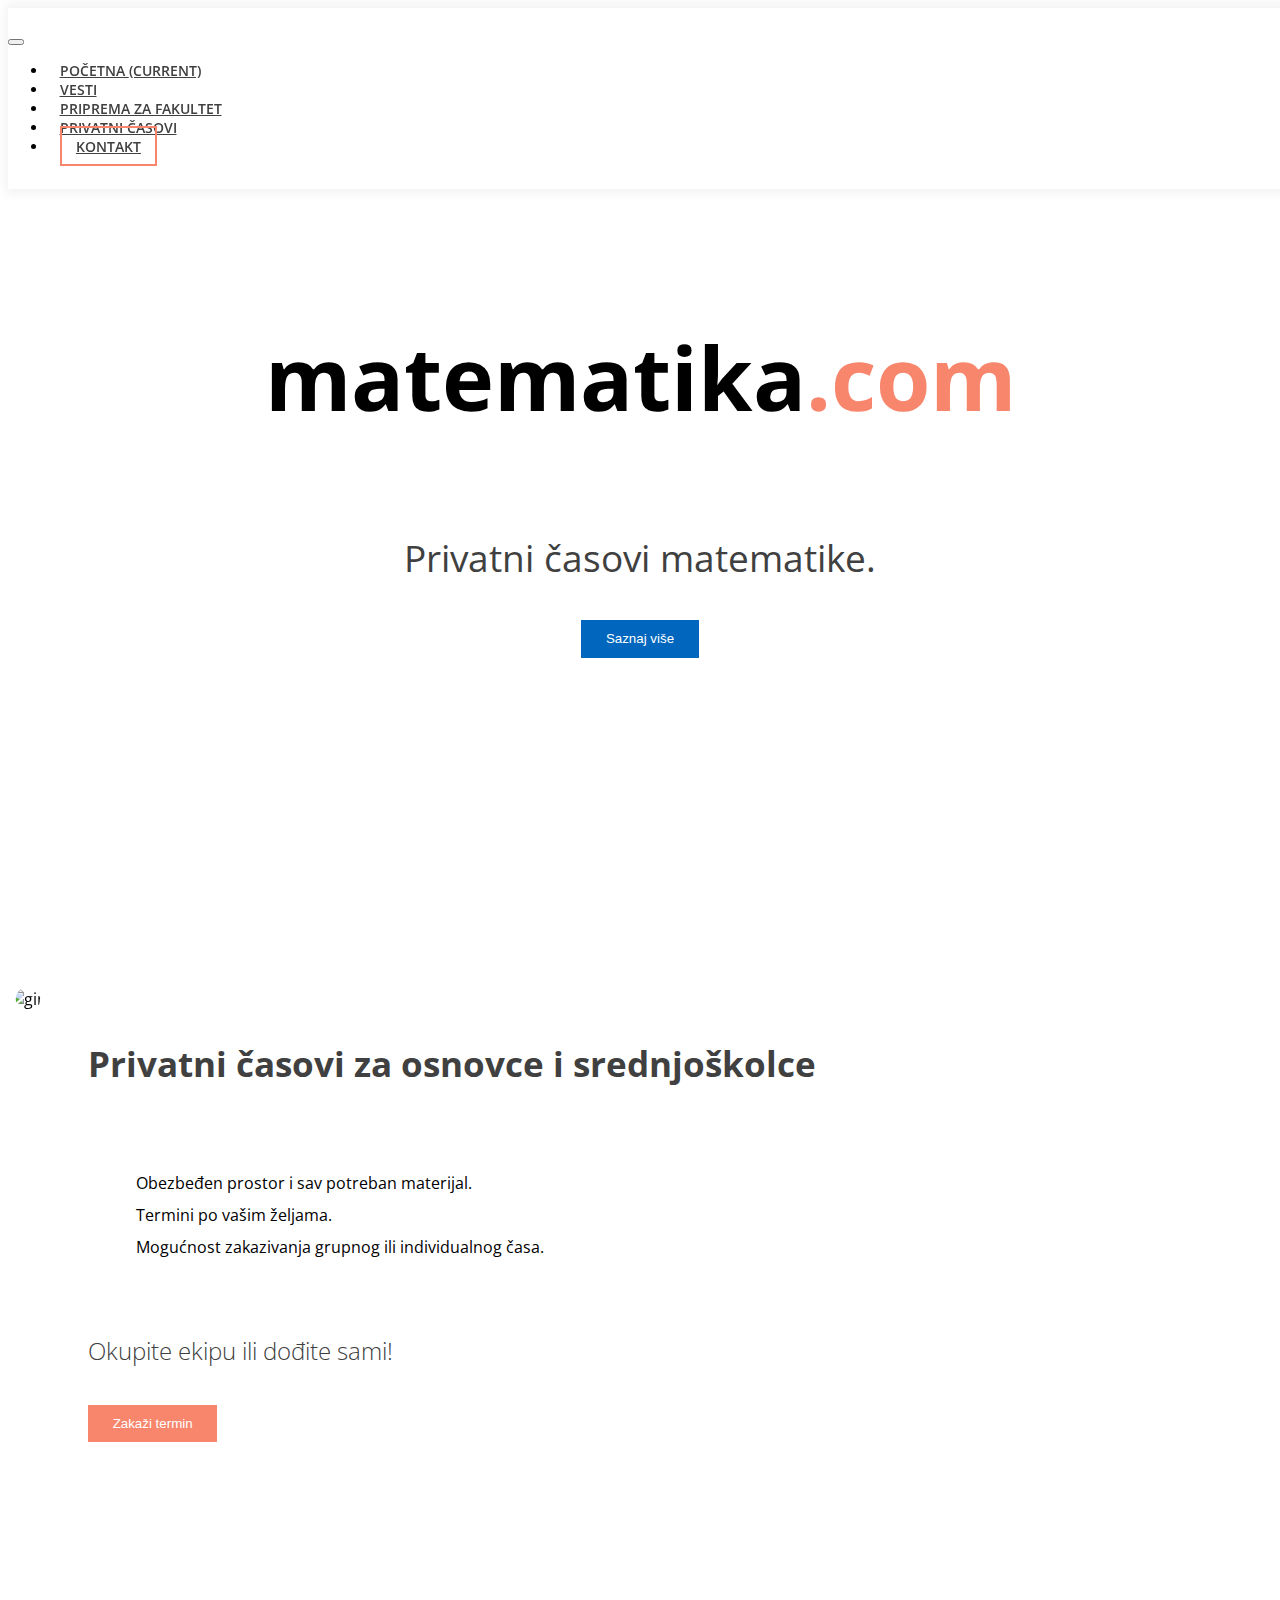
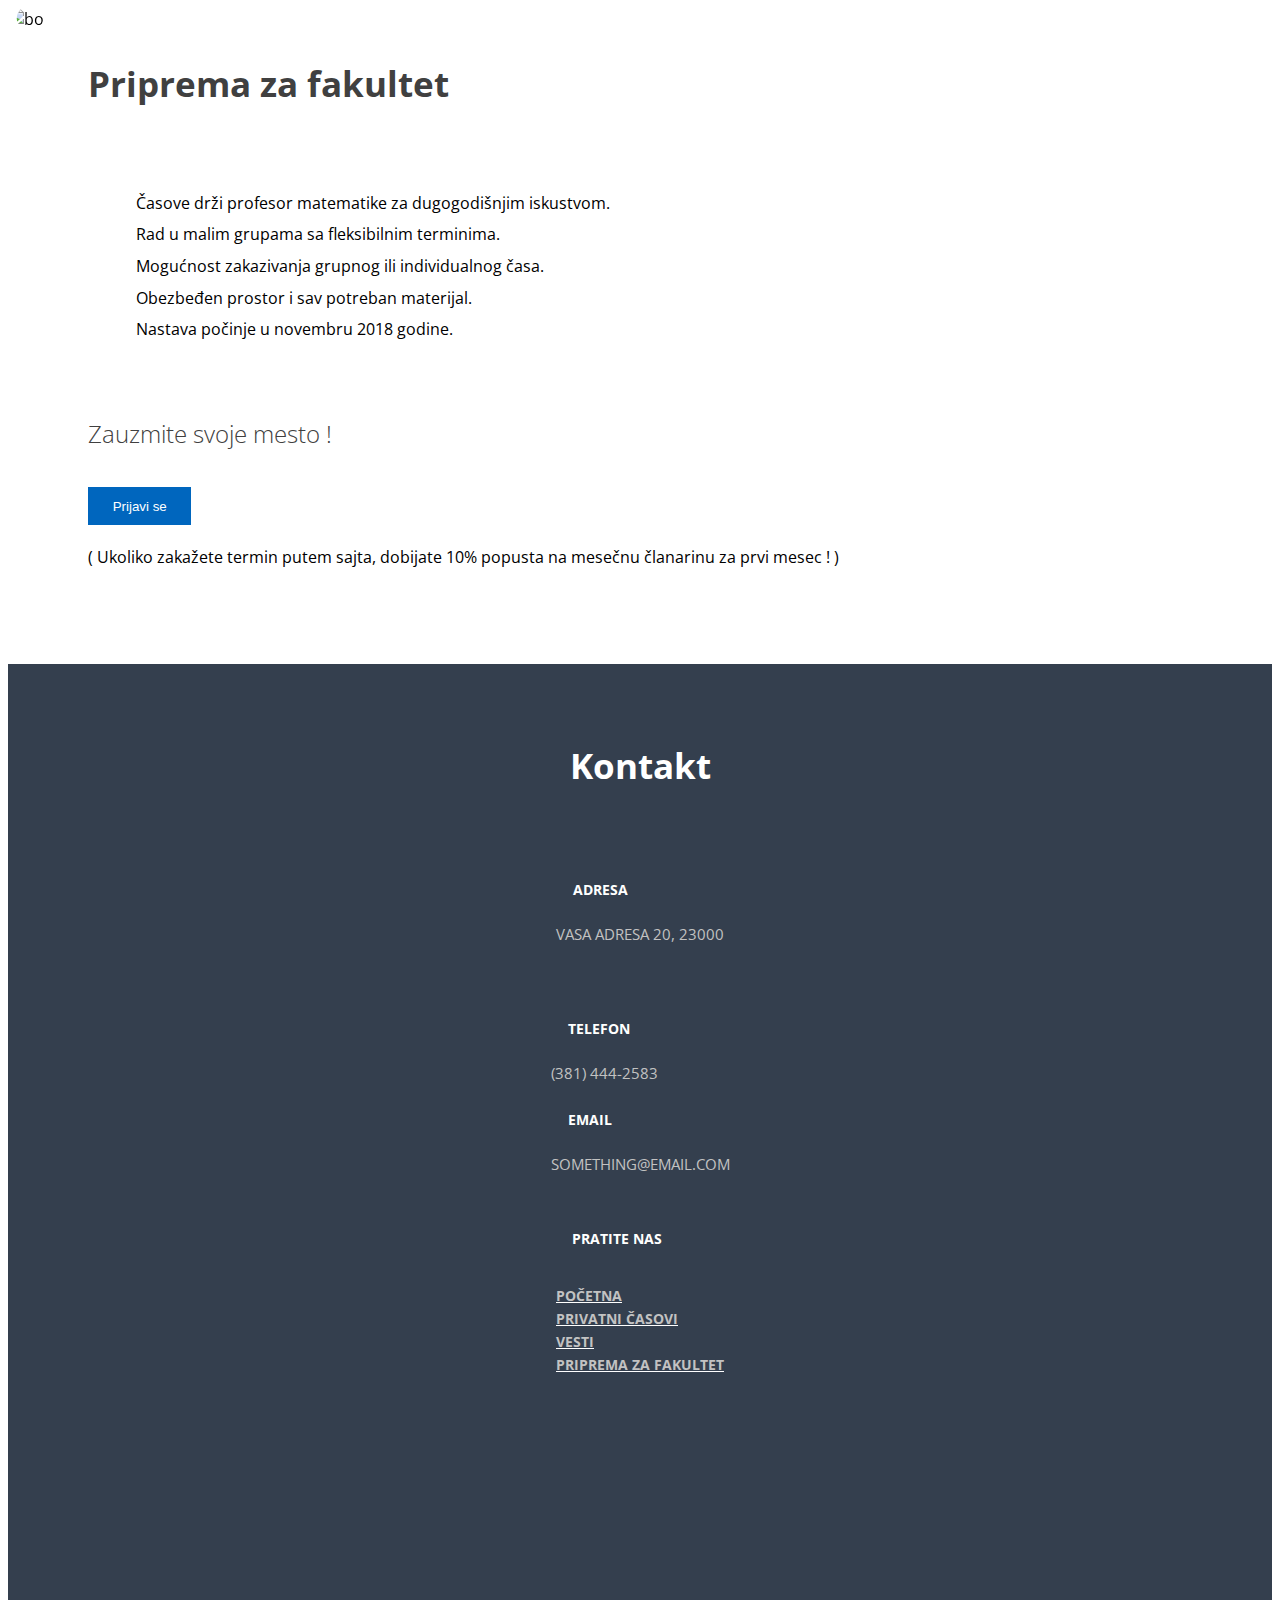
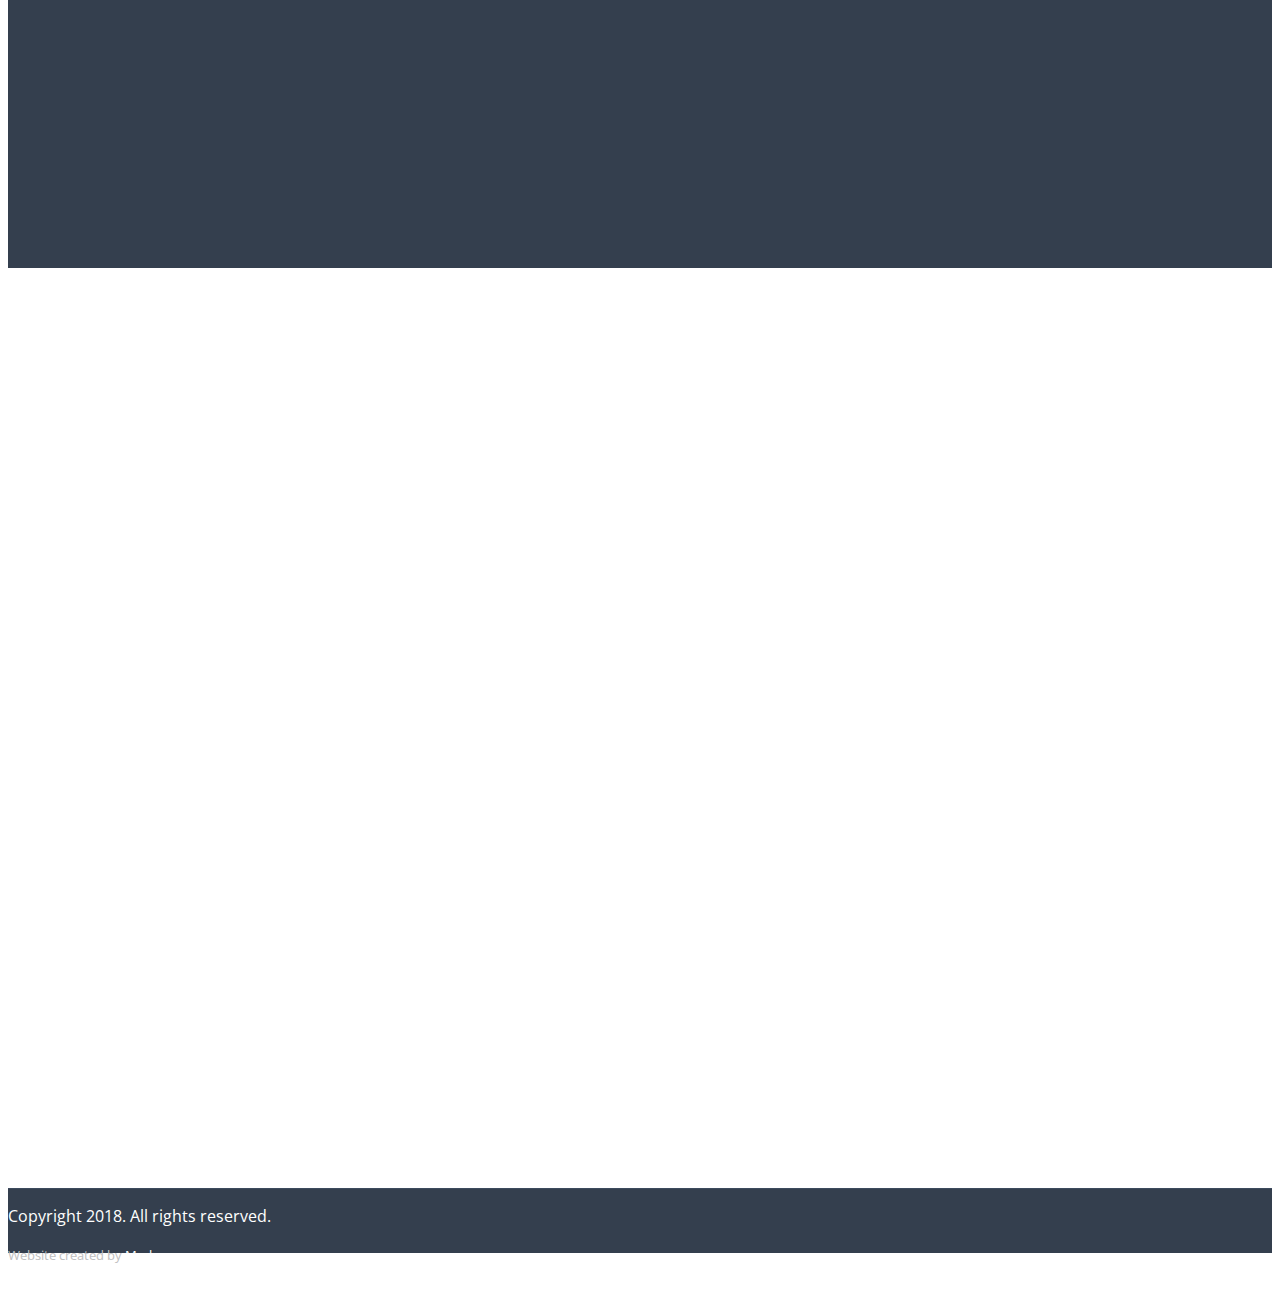
==== index.html @ 12cf5278 "footer fix" ====
<!DOCTYPE html>
<html>

<head>
  <meta charset="utf-8">
  <meta name="viewport" content="width=device-width, initial-scale=1, shrink-to-fit=no">
  <link href="https://fonts.googleapis.com/css?family=Open+Sans:300,300i,400,400i,600,800" rel="stylesheet">
  <title>Naslov</title>
  <link rel="stylesheet" href="https://use.fontawesome.com/releases/v5.1.0/css/all.css" integrity="sha384-lKuwvrZot6UHsBSfcMvOkWwlCMgc0TaWr+30HWe3a4ltaBwTZhyTEggF5tJv8tbt" crossorigin="anonymous">
  <link rel="stylesheet" href="https://stackpath.bootstrapcdn.com/bootstrap/4.1.0/css/bootstrap.min.css" integrity="sha384-9gVQ4dYFwwWSjIDZnLEWnxCjeSWFphJiwGPXr1jddIhOegiu1FwO5qRGvFXOdJZ4" crossorigin="anonymous">
  <link rel="stylesheet" href="https://cdnjs.cloudflare.com/ajax/libs/animate.css/3.5.2/animate.min.css">
  <link rel="stylesheet" href="style.min.css">


  <!-- favicon -->

  <link rel="apple-touch-icon" sizes="180x180" href="/apple-touch-icon.png">
  <link rel="icon" type="image/png" sizes="32x32" href="/favicon-32x32.png">
  <link rel="icon" type="image/png" sizes="16x16" href="/favicon-16x16.png">
  <link rel="manifest" href="/site.webmanifest">
  <meta name="msapplication-TileColor" content="#da532c">
  <meta name="theme-color" content="#ffffff">



  <body>

  <div class="main m-0 p-0">



    <!-- JUMBOTRON -->

    <div class="jumbotron-container">

      <div class="jumbotron p-0">

        <!-- NAV -->

        <div class="nav-container">

          <nav class="navbar navbar-expand-lg navbar-light">
            <!-- <a class="navbar-brand" href="#">Navbar</a> -->
            <button class="navbar-toggler ml-auto" type="button" data-toggle="collapse" data-target="#navbarNav" aria-controls="navbarNav" aria-expanded="false" aria-label="Toggle navigation">
        <span class="navbar-toggler-icon"></span>
      </button>

            <!-- <div class="container nav-wrapper"> -->

            <div class="collapse navbar-collapse" id="navbarNav">
              <ul class="navbar-nav mx-auto">
                <li class="nav-item">
                  <a class="nav-link" id="pocetna" href="#">Početna <span class="sr-only">(current)</span></a>
                </li>
                <li class="nav-item">
                  <a class="nav-link" id="vesti" href="vesti.html">Vesti</a>
                </li>
                <li class="nav-item">
                  <a class="nav-link" id="priprema" href="#">Priprema za fakultet</a>
                </li>
                <li class="nav-item">
                  <a class="nav-link" id="privatni-nav" href="#">Privatni časovi</a>
                </li>
                <li class="nav-item">
                  <a class="nav-link contact" href="#"><span class="kontakt">Kontakt</span></a>
                </li>
              </ul>
            </div>

            <!-- </div> -->
          </nav>

        </div>


        <div class="jumbotron-wrapper container">
          <h1>matematika<span class="com">.com</span></h1>
          <p class="lead main-p">Privatni časovi matematike.</p>
          <button class="zakazi-btn saznaj" href="#" role="button"><span class="txt">Saznaj više</span></button>
        </div>

      </div>

    </div>




    <!-- PRIVATNI -->

    <div class="container privatni-container" id="privatni">
      <div class="row m-0">
        <div class="col-lg-6 left fade-left-up">
          <img class="img-fluid " src="Layers/girl.jpg" alt="girl">
        </div>
        <div class="col-lg-6 right fade-right-up ">
          <h2 class="">Privatni časovi za osnovce i srednjoškolce</h2>
          <ul class="p-0">
            <li><i class="fas fa-angle-right"></i> Obezbeđen prostor i sav potreban materijal.</li>
            <li><i class="fas fa-angle-right"></i> Termini po vašim željama.</li>
            <li><i class="fas fa-angle-right"></i> Mogućnost zakazivanja grupnog ili individualnog časa.</li>
          </ul>

          <h4>Okupite ekipu ili dođite sami!</h4>
          <button class="zakazi-btn btn privatni" data-toggle="modal" data-target=".bd-example-modal-lg" ><span class="txt">Zakaži termin</span></button>
        </div>
      </div>
    </div>

    <!-- PRIPREME -->

    <div class="container pripreme-container" id="pripreme">
      <div class="row m-0">
        <div class="col-lg-6 left fade-left-down order-lg-2">
          <img class="img-fluid" src="Layers/boy.jpg" alt="boy">
        </div>
        <div class="col-lg-6 right  fade-right-down">
          <h2>Priprema za fakultet</h2>
          <ul class="p-0 ">
            <li><i class="fas fa-angle-right"></i> Časove drži profesor matematike za dugogodišnjim iskustvom.</li>
            <li><i class="fas fa-angle-right"></i> Rad u malim grupama sa fleksibilnim terminima.</li>
            <li><i class="fas fa-angle-right"></i> Mogućnost zakazivanja grupnog ili individualnog časa.</li>
            <li><i class="fas fa-angle-right"></i> Obezbeđen prostor i sav potreban materijal.</li>
            <li><i class="fas fa-angle-right"></i> Nastava počinje u novembru 2018 godine.</li>
          </ul>

          <h4>Zauzmite svoje mesto !</h4>
          <button  data-toggle="modal" data-target=".bd-example-modal-lg" class="zakazi-btn btn privatni"><span class="txt">Prijavi se</span></button>


          <p class="text-muted small">( Ukoliko zakažete termin putem sajta, dobijate 10% popusta na mesečnu članarinu za prvi mesec ! )
          </p>
        </div>
      </div>
    </div>


  </div>


  <div class="bottom m-0 p-0">


    <!-- KONTAKT -->

    <div class="kontakt-container container-fluid">
      <div class="kontakt-wrapper container px-5">
        <div class="row m-0">
          <div class="col-lg-12 p-0" id="header">
            <h2>Kontakt</h2></div>
          <div class="col-lg-3 p-0 col-md-6" id="first">
            <ul>
              <h5><i class="fas fa-map-marker-alt"></i>Adresa</h5>
              <p>Vasa Adresa 20, 23000</p>
            </ul>

          </div>
          <div class="col-lg-3 p-0 col-md-6" id="second">

            <ul>
              <h5><i class="fas fa-mobile-alt"></i>Telefon</h5>
            <p>(381) 444-2583</p>

            <h5><i class="far fa-envelope"></i>Email</h5>
            <p>something@email.com</p>
          </ul>
          </div>
          <div class="col-lg-3 p-0 col-md-6" id="third">
            <h5>Pratite nas</h5>
            <a href=""><i class="fab fa-facebook"></i></a>
            <a href="">  <i class="fab fa-instagram"></i></a>
          </div>
          <div class="col-lg-3 p-0 col-md-6" id="fourth">
            <ul class="nav-kontakt">
              <a href="">
                <li class="foot-pocetna">Početna</li>
              </a>
              <a href="#privatni">
                <li>Privatni časovi</li>
              </a>
              <a href="">
                <li>Vesti</li>
              </a>
              <a href="#pripreme">
                <li>Priprema za fakultet</li>
              </a>
            </ul>
          </div>
        </div>
      </div>
    </div>





    <!-- Large modal -->

    <div class="modal fade bd-example-modal-lg" tabindex="-1" role="dialog" aria-labelledby="myLargeModalLabel" aria-hidden="true">
      <div class="modal-dialog modal-lg">
        <div class="modal-content">
          <iframe class="iframe" src="https://docs.google.com/forms/d/e/1FAIpQLScnI-L1iXqTz7lSWcbNXnD2g6RiMKV6brJOG_STXrs_HMtGUQ/viewform?embedded=true" width="700" height="920" frameborder="0" marginheight="0" marginwidth="0">Loading...</iframe>
      </div>
    </div>

</div>

    <!-- FOOTER -->

    <div class="footer-container container-fluid">

      <div class="px-5 footer-wrapper container ">
        <div class="row m-0">
          <div class="col-lg-12 d-flex justify-content-between align-items-center">
            <p class="small text-muted m-0">Copyright 2018. All rights reserved.</p>
                <a class="created " href="https://www.markoignjatovic.com/">Website created by<span> Marko </span></a>
          </div>

          <div class="col-lg-12 d-flex justify-content-between align-items-center">
            <a class="small text-muted" href="http://www.freepik.com">Images by Freepik</a>
              <div class="text-muted small">Icons made by <a class="text-muted" href="http://www.freepik.com" title="Freepik">Freepik</a> from <a  class="text-muted " href="https://www.flaticon.com/" title="Flaticon">www.flaticon.com</a> is licensed by <a class="text-muted " href="http://creativecommons.org/licenses/by/3.0/" title="Creative Commons BY 3.0" target="_blank">CC 3.0 BY</a></div>
          </div>

        </div>

      </div>

    </div>


    <script src="https://code.jquery.com/jquery-3.3.1.js" integrity="sha256-2Kok7MbOyxpgUVvAk/HJ2jigOSYS2auK4Pfzbm7uH60=" crossorigin="anonymous"></script>
    <script src="script.js"></script>
    <script src="https://cdnjs.cloudflare.com/ajax/libs/popper.js/1.14.0/umd/popper.min.js" integrity="sha384-cs/chFZiN24E4KMATLdqdvsezGxaGsi4hLGOzlXwp5UZB1LY//20VyM2taTB4QvJ" crossorigin="anonymous"></script>
    <script src="https://stackpath.bootstrapcdn.com/bootstrap/4.1.0/js/bootstrap.min.js" integrity="sha384-uefMccjFJAIv6A+rW+L4AHf99KvxDjWSu1z9VI8SKNVmz4sk7buKt/6v9KI65qnm" crossorigin="anonymous"></script>
  </body>

</html>
---- style.min.css ----
body,html{font-family:'Open Sans',sans-serif;height:100%}body{display:flex;flex-direction:column}.fade-right-down,.fade-right-up{animation-delay:0.2s}.main-p{animation-delay:0.35s}.main{flex:1 0 auto}.bottom{flex-shrink:0}.nav-container{background-color:rgba(255,255,255,0.95);box-shadow:2px 0 10px 5px rgba(0,0,0,0.05);padding:1.2em 0;position:fixed;width:100%}.nav-container .navbar{font-weight:600;text-transform:uppercase;font-size:0.9em;font-weight:regular}.nav-container .navbar .nav-link{color:#404040;padding:0 0.8em;position:relative}.nav-container .navbar .nav-link:before{content:"";width:0;height:5px;position:absolute;background-color:#F7866C;bottom:-5px;transition:all 0.5s ease 0s}.nav-container .navbar .nav-link:hover:before{transition:all 0.5s ease 0s;width:30%}.nav-container .navbar .kontakt{position:relative;border:2px solid #F7866C;padding:0.6em 1em;z-index:3;transition:all 0.7s ease 0s}.nav-container .navbar .kontakt:after{content:" ";width:0;height:100%;position:absolute;top:-.1px;left:0;bottom:0;background-color:#F7866C;transition:all 0.7s ease 0s;z-index:-1}.nav-container .navbar .kontakt:hover{transition:color 0.3s ease 0s;color:white}.nav-container .navbar .kontakt:hover:after{transition:all 0.7s ease 0s;width:100%;height:100%}.jumbotron-container .jumbotron{background-image:url("Layers/almost-white.jpg");background-size:cover;height:100vh;background-repeat:no-repeat;background-position:0 40%}.jumbotron-container .jumbotron-wrapper{display:flex;justify-content:center;flex-direction:column;align-items:center;height:100%}.jumbotron-container .jumbotron-wrapper h1{font-size:5.5em}.jumbotron-container .jumbotron-wrapper p{font-size:2.3em;color:#404040}.jumbotron-container .jumbotron-wrapper .com{color:#F7866C}.jumbotron-container .zakazi-btn{position:relative;padding:0.7em 1.7em;font-weight:normal;background-color:#0066BE;color:white;border:2px solid #0066BE;cursor:pointer;transition:all 0.2s ease 0s;outline:none;z-index:3}.jumbotron-container .zakazi-btn:hover{transition:all 0.2s ease 0s;box-shadow:0 0 5px 0 rgba(0,0,0,0.7)}.jumbotron-container .btn:focus{outline:none !important}.privatni-container,.pripreme-container{padding:0}.privatni-container .row,.pripreme-container .row{padding:5em 0;height:100%}.privatni-container .left,.pripreme-container .left,.privatni-container .right,.pripreme-container .right{padding:0}.privatni-container .right,.pripreme-container .right{display:flex;justify-content:center;flex-direction:column;align-items:right;padding-left:5em}.privatni-container img,.pripreme-container img{clip-path:circle(38% at 50% 50%)}.privatni-container h2,.pripreme-container h2{font-size:2.2em;padding-bottom:1em;color:#404040}.privatni-container h4,.pripreme-container h4{font-size:1.5em;padding-top:1em;font-weight:300;color:#404040}.privatni-container ul,.pripreme-container ul{list-style-type:none}.privatni-container ul li,.pripreme-container ul li{font-size:1em;padding:0.3em 0}.privatni-container .fas,.pripreme-container .fas{padding-right:0.5em;color:silver}.privatni-container button,.pripreme-container button{position:relative;padding:0.7em 1.7em;font-weight:normal;background-color:#F7866C;color:white;border:2px solid #F7866C;cursor:pointer;transition:all 0.2s ease 0s;outline:none;z-index:3;margin:0.4em 0;align-self:start}.privatni-container button:hover,.pripreme-container button:hover{transition:all 0.2s ease 0s;box-shadow:0 0 5px 0 rgba(0,0,0,0.7)}.pripreme-container{padding-right:0}.pripreme-container button{position:relative;padding:0.7em 1.7em;font-weight:normal;background-color:#0066BE;color:white;border:2px solid #0066BE;cursor:pointer;transition:all 0.2s ease 0s;outline:none;z-index:3}.pripreme-container button:hover{transition:all 0.2s ease 0s;box-shadow:0 0 5px 0 rgba(0,0,0,0.7)}.kontakt-container{background-color:#343F4E;color:white;min-height:60%;text-transform:uppercase;padding-top:3em;padding-bottom:5em}.kontakt-container .fab,.kontakt-container .far,.kontakt-container .fas{margin-right:1em;font-size:1.2em}.kontakt-container .fab:before,.kontakt-container .far:before,.kontakt-container .fas:before{right:0}.kontakt-container h2{font-size:2.2em}.kontakt-container h5{font-weight:bold;font-size:0.9em}.kontakt-container p{font-weight:normal;color:#C2C2C2;font-size:0.95em}.kontakt-container .col-lg-3{display:flex;flex-direction:column;align-items:center;justify-content:flex-start}.kontakt-container .nav-kontakt{list-style-type:none;padding:0;font-size:0.86em;font-weight:bold}.kontakt-container .nav-kontakt li{padding:0.3em 0;color:#C2C2C2}.kontakt-container .nav-kontakt li:first-child{padding-top:0}.kontakt-container .nav-kontakt li:hover{color:#0167BE}.kontakt-container ul{padding:0}.kontakt-container a{color:white}.kontakt-container a:hover{color:#0167BE;text-decoration:none}.kontakt-container #header{text-align:center;margin-bottom:3em;text-transform:capitalize}.kontakt-container #third{flex-direction:row;align-items:flex-start;justify-content:center}.kontakt-container #third h5{margin-right:1.5em}.kontakt-container #third .fab{font-size:1.5em;margin-right:0.5em}.modal-content{width:700px;height:920px}.footer-container{padding:0;background-color:#343F4E;color:white;height:4em;border-top:1px solid #3d4b5e}.footer-container .footer-wrapper{height:100%;padding:0}.footer-container .row{height:100%}.footer-container .row .col-lg-4{display:flex;align-items:center;justify-content:center;padding:0}.footer-container a{color:white}.footer-container .created{text-align:right;font-size:0.8em;text-decoration:none;color:#bfc0c1}.footer-container .created span{color:white}.footer-container .created span:hover{color:#F7866C}.footer-container .created:hover{color:#0167BE}@media (max-width: 1199.98px){.iframe{width:80vw !important;margin:0 auto}.jumbotron{background-size:auto;background-position:30% 0% !important}.jumbotron .jumbotron-wrapper h1{font-size:4em}.jumbotron .jumbotron-wrapper p{font-size:2em}}@media (max-width: 991.98px){.iframe{width:80vw !important;margin:0 auto}.modal-content{width:100%;margin:0 auto}.nav-container .navbar-nav{text-align:center}.nav-container .navbar-nav li{padding:0.5em 0;font-size:1.1em}.nav-container .navbar-nav li .contact{margin-top:0.5em}.jumbotron{background-image:url("mobile_wallpaper.jpg");background-size:200% !important;background-position:40% 40% !important}.row{padding:2em 0 !important}.privatni-container,.pripreme-container{text-align:center}.privatni-container .right,.pripreme-container .right{padding-left:0}.privatni-container h2,.pripreme-container h2{width:70%;margin:0 auto;text-align:center}.privatni-container img,.pripreme-container img{width:80%;margin-bottom:1em}.privatni-container .zakazi-btn,.pripreme-container .zakazi-btn{margin:0 auto;margin-top:1em;margin-bottom:1em}.kontakt-container .col-3{display:flex}.nav-kontakt li{padding:0.3em 0 !important}}@media (max-width: 575.98px){body,html{margin:0 auto}.jumbotron{height:40em !important;background-image:url("Layers/almost-white.jpg") !important;background-position:40% 40% !important;background-size:300% !important}.jumbotron .nav-container{z-index:4}.jumbotron .jumbotron-wrapper .main-p{font-size:1.4em;z-index:1}.jumbotron .jumbotron-wrapper h1{font-size:2.5em}.privatni-container .right,.pripreme-container .right{padding-left:0}.kontakt-wrapper{padding:0 !important}.kontakt-wrapper .row{padding:0}.kontakt-wrapper .nav-kontakt{margin-top:3em}.kontakt-wrapper .nav-kontakt li{padding:1em 0}.kontakt-wrapper .col-lg-3,.kontakt-wrapper #third{display:flex;justify-content:flex-start;align-items:flex-start}.modal-content{width:1em !important;height:50%}.iframe{width:50vw;left:20px;height:70vh}.footer-wrapper{padding:0 !important}.col-lg-12{background-color:#343F4E}}
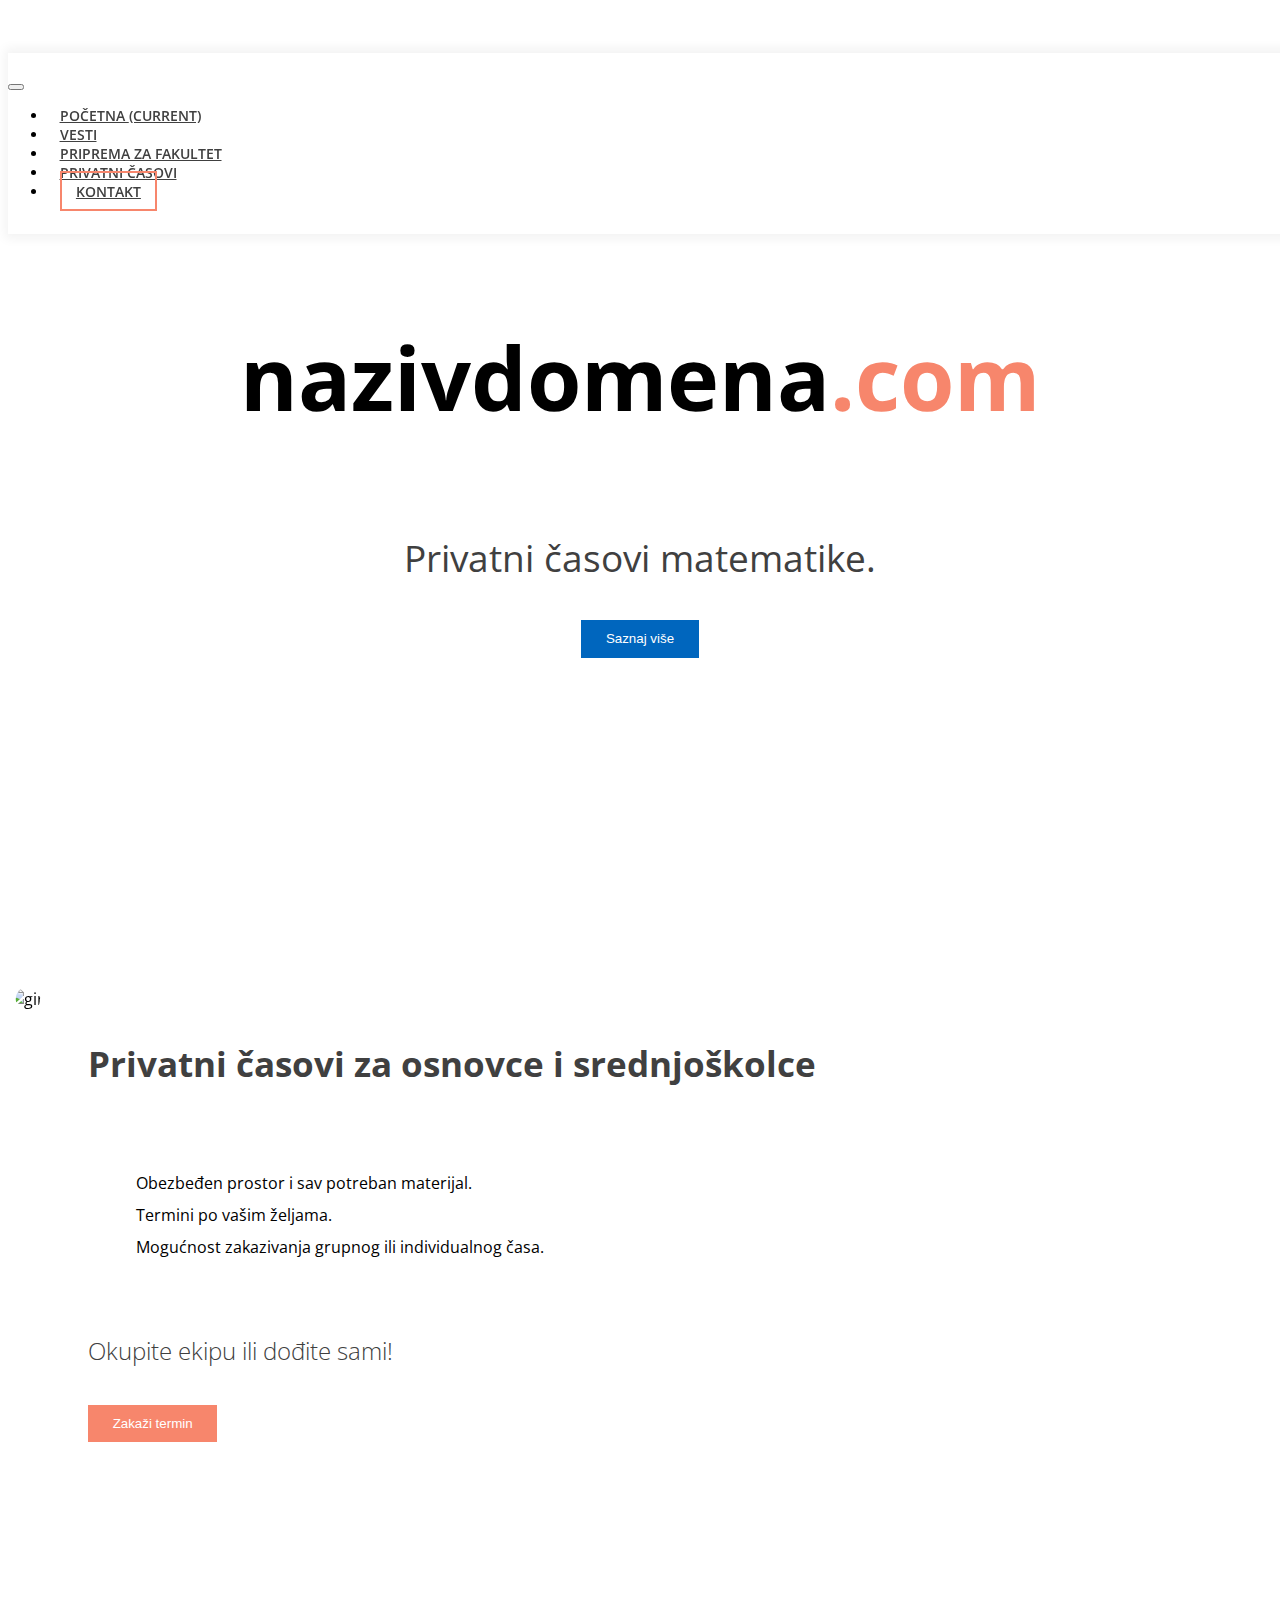
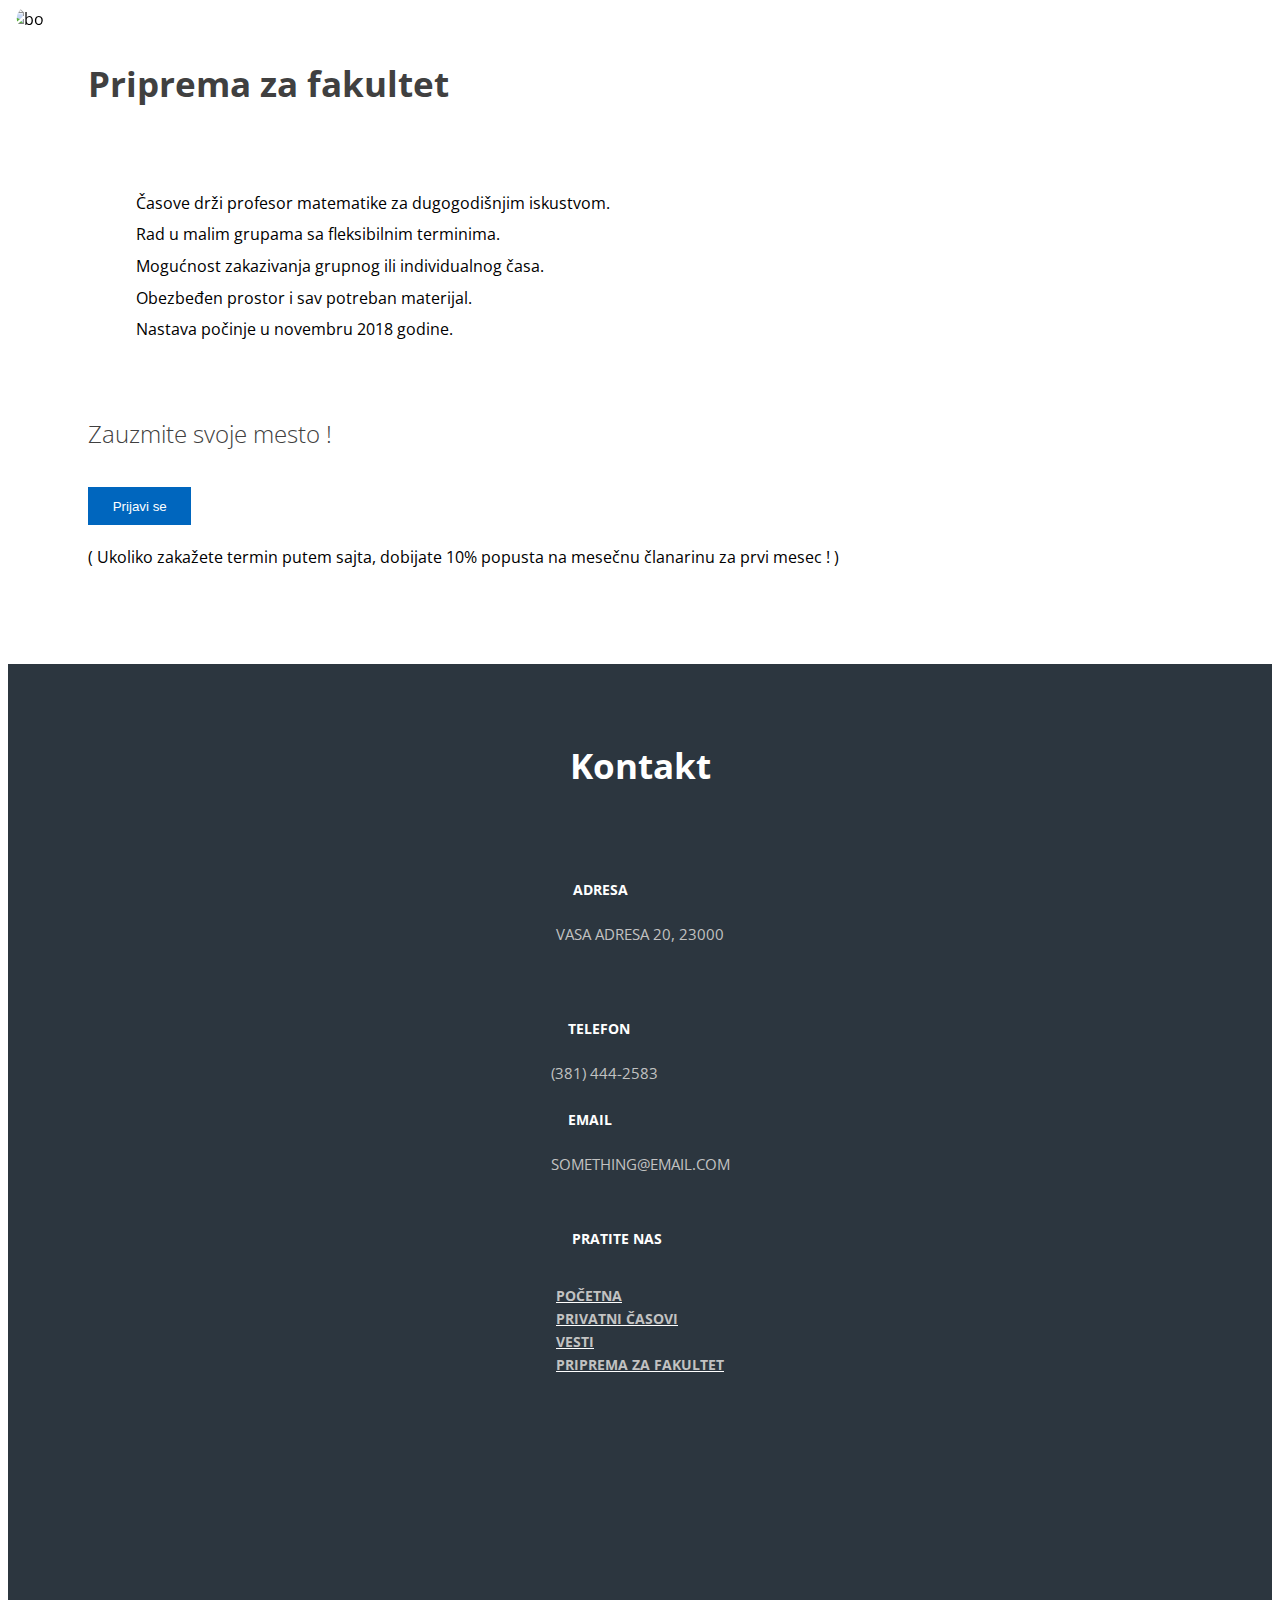
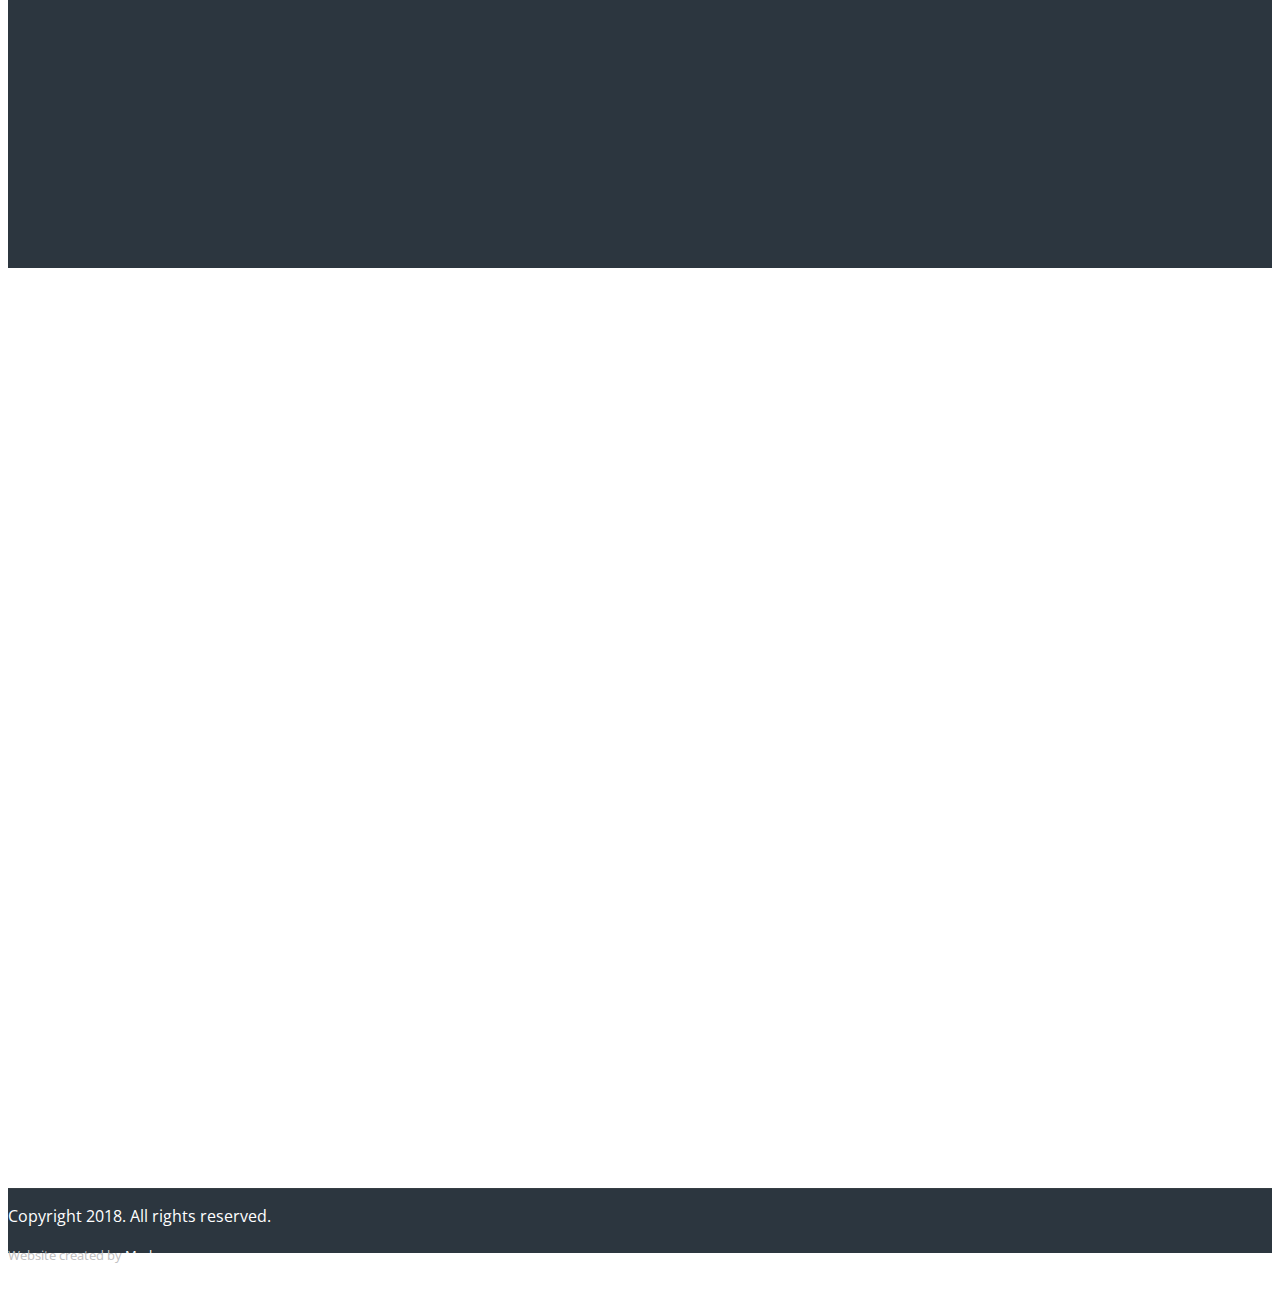
==== commit 6be1acbd: "jquery min" ====
--- a/index.html
+++ b/index.html
@@ -25,213 +25,213 @@
 
   <body>
 
-  <div class="main m-0 p-0">
-
-
-
-    <!-- JUMBOTRON -->
-
-    <div class="jumbotron-container">
-
-      <div class="jumbotron p-0">
-
-        <!-- NAV -->
-
-        <div class="nav-container">
-
-          <nav class="navbar navbar-expand-lg navbar-light">
-            <!-- <a class="navbar-brand" href="#">Navbar</a> -->
-            <button class="navbar-toggler ml-auto" type="button" data-toggle="collapse" data-target="#navbarNav" aria-controls="navbarNav" aria-expanded="false" aria-label="Toggle navigation">
+    <div class="main m-0 p-0">
+
+
+
+      <!-- JUMBOTRON -->
+
+      <div class="jumbotron-container">
+
+        <div class="jumbotron p-0">
+
+          <!-- NAV -->
+
+          <div class="nav-container">
+
+            <nav class="navbar navbar-expand-lg navbar-light">
+              <!-- <a class="navbar-brand" href="#">Navbar</a> -->
+              <button class="navbar-toggler ml-auto" type="button" data-toggle="collapse" data-target="#navbarNav" aria-controls="navbarNav" aria-expanded="false" aria-label="Toggle navigation">
         <span class="navbar-toggler-icon"></span>
       </button>
 
-            <!-- <div class="container nav-wrapper"> -->
-
-            <div class="collapse navbar-collapse" id="navbarNav">
-              <ul class="navbar-nav mx-auto">
-                <li class="nav-item">
-                  <a class="nav-link" id="pocetna" href="#">Početna <span class="sr-only">(current)</span></a>
-                </li>
-                <li class="nav-item">
-                  <a class="nav-link" id="vesti" href="vesti.html">Vesti</a>
-                </li>
-                <li class="nav-item">
-                  <a class="nav-link" id="priprema" href="#">Priprema za fakultet</a>
-                </li>
-                <li class="nav-item">
-                  <a class="nav-link" id="privatni-nav" href="#">Privatni časovi</a>
-                </li>
-                <li class="nav-item">
-                  <a class="nav-link contact" href="#"><span class="kontakt">Kontakt</span></a>
-                </li>
+              <!-- <div class="container nav-wrapper"> -->
+
+              <div class="collapse navbar-collapse" id="navbarNav">
+                <ul class="navbar-nav mx-auto">
+                  <li class="nav-item">
+                    <a class="nav-link" id="pocetna" href="#">Početna <span class="sr-only">(current)</span></a>
+                  </li>
+                  <li class="nav-item">
+                    <a class="nav-link" id="vesti" href="vesti.html">Vesti</a>
+                  </li>
+                  <li class="nav-item">
+                    <a class="nav-link" id="priprema" href="#">Priprema za fakultet</a>
+                  </li>
+                  <li class="nav-item">
+                    <a class="nav-link" id="privatni-nav" href="#">Privatni časovi</a>
+                  </li>
+                  <li class="nav-item">
+                    <a class="nav-link contact" href="#"><span class="kontakt">Kontakt</span></a>
+                  </li>
+                </ul>
+              </div>
+
+              <!-- </div> -->
+            </nav>
+
+          </div>
+
+
+          <div class="jumbotron-wrapper container">
+            <h1>nazivdomena<span class="com">.com</span></h1>
+            <p class="lead main-p">Privatni časovi matematike.</p>
+            <button class="zakazi-btn saznaj" href="#" role="button"><span class="txt">Saznaj više</span></button>
+          </div>
+
+        </div>
+
+      </div>
+
+
+
+
+      <!-- PRIVATNI -->
+
+      <div class="container privatni-container" id="privatni">
+        <div class="row m-0">
+          <div class="col-lg-6 left fade-left-up">
+            <img class="img-fluid " src="Layers/girl.jpg" alt="girl">
+          </div>
+          <div class="col-lg-6 right fade-right-up ">
+            <h2 class="">Privatni časovi za osnovce i srednjoškolce</h2>
+            <ul class="p-0">
+              <li><i class="fas fa-angle-right"></i> Obezbeđen prostor i sav potreban materijal.</li>
+              <li><i class="fas fa-angle-right"></i> Termini po vašim željama.</li>
+              <li><i class="fas fa-angle-right"></i> Mogućnost zakazivanja grupnog ili individualnog časa.</li>
+            </ul>
+
+            <h4>Okupite ekipu ili dođite sami!</h4>
+            <button class="zakazi-btn btn privatni" data-toggle="modal" data-target=".bd-example-modal-lg"><span class="txt">Zakaži termin</span></button>
+          </div>
+        </div>
+      </div>
+
+      <!-- PRIPREME -->
+
+      <div class="container pripreme-container" id="pripreme">
+        <div class="row m-0">
+          <div class="col-lg-6 left fade-left-down order-lg-2">
+            <img class="img-fluid" src="Layers/boy.jpg" alt="boy">
+          </div>
+          <div class="col-lg-6 right  fade-right-down">
+            <h2>Priprema za fakultet</h2>
+            <ul class="p-0 ">
+              <li><i class="fas fa-angle-right"></i> Časove drži profesor matematike za dugogodišnjim iskustvom.</li>
+              <li><i class="fas fa-angle-right"></i> Rad u malim grupama sa fleksibilnim terminima.</li>
+              <li><i class="fas fa-angle-right"></i> Mogućnost zakazivanja grupnog ili individualnog časa.</li>
+              <li><i class="fas fa-angle-right"></i> Obezbeđen prostor i sav potreban materijal.</li>
+              <li><i class="fas fa-angle-right"></i> Nastava počinje u novembru 2018 godine.</li>
+            </ul>
+
+            <h4>Zauzmite svoje mesto !</h4>
+            <button data-toggle="modal" data-target=".bd-example-modal-lg" class="zakazi-btn btn privatni"><span class="txt">Prijavi se</span></button>
+
+
+            <p class="text-muted small">( Ukoliko zakažete termin putem sajta, dobijate 10% popusta na mesečnu članarinu za prvi mesec ! )
+            </p>
+          </div>
+        </div>
+      </div>
+
+
+    </div>
+
+
+    <div class="bottom m-0 p-0">
+
+
+      <!-- KONTAKT -->
+
+      <div class="kontakt-container container-fluid">
+        <div class="kontakt-wrapper container px-5">
+          <div class="row m-0">
+            <div class="col-lg-12 p-0" id="header">
+              <h2>Kontakt</h2></div>
+            <div class="col-lg-3 p-0 col-md-6" id="first">
+              <ul>
+                <h5><i class="fas fa-map-marker-alt"></i>Adresa</h5>
+                <p>Vasa Adresa 20, 23000</p>
               </ul>
-            </div>
-
-            <!-- </div> -->
-          </nav>
-
-        </div>
-
-
-        <div class="jumbotron-wrapper container">
-          <h1>matematika<span class="com">.com</span></h1>
-          <p class="lead main-p">Privatni časovi matematike.</p>
-          <button class="zakazi-btn saznaj" href="#" role="button"><span class="txt">Saznaj više</span></button>
-        </div>
-
-      </div>
-
-    </div>
-
-
-
-
-    <!-- PRIVATNI -->
-
-    <div class="container privatni-container" id="privatni">
-      <div class="row m-0">
-        <div class="col-lg-6 left fade-left-up">
-          <img class="img-fluid " src="Layers/girl.jpg" alt="girl">
-        </div>
-        <div class="col-lg-6 right fade-right-up ">
-          <h2 class="">Privatni časovi za osnovce i srednjoškolce</h2>
-          <ul class="p-0">
-            <li><i class="fas fa-angle-right"></i> Obezbeđen prostor i sav potreban materijal.</li>
-            <li><i class="fas fa-angle-right"></i> Termini po vašim željama.</li>
-            <li><i class="fas fa-angle-right"></i> Mogućnost zakazivanja grupnog ili individualnog časa.</li>
-          </ul>
-
-          <h4>Okupite ekipu ili dođite sami!</h4>
-          <button class="zakazi-btn btn privatni" data-toggle="modal" data-target=".bd-example-modal-lg" ><span class="txt">Zakaži termin</span></button>
-        </div>
-      </div>
-    </div>
-
-    <!-- PRIPREME -->
-
-    <div class="container pripreme-container" id="pripreme">
-      <div class="row m-0">
-        <div class="col-lg-6 left fade-left-down order-lg-2">
-          <img class="img-fluid" src="Layers/boy.jpg" alt="boy">
-        </div>
-        <div class="col-lg-6 right  fade-right-down">
-          <h2>Priprema za fakultet</h2>
-          <ul class="p-0 ">
-            <li><i class="fas fa-angle-right"></i> Časove drži profesor matematike za dugogodišnjim iskustvom.</li>
-            <li><i class="fas fa-angle-right"></i> Rad u malim grupama sa fleksibilnim terminima.</li>
-            <li><i class="fas fa-angle-right"></i> Mogućnost zakazivanja grupnog ili individualnog časa.</li>
-            <li><i class="fas fa-angle-right"></i> Obezbeđen prostor i sav potreban materijal.</li>
-            <li><i class="fas fa-angle-right"></i> Nastava počinje u novembru 2018 godine.</li>
-          </ul>
-
-          <h4>Zauzmite svoje mesto !</h4>
-          <button  data-toggle="modal" data-target=".bd-example-modal-lg" class="zakazi-btn btn privatni"><span class="txt">Prijavi se</span></button>
-
-
-          <p class="text-muted small">( Ukoliko zakažete termin putem sajta, dobijate 10% popusta na mesečnu članarinu za prvi mesec ! )
-          </p>
-        </div>
-      </div>
-    </div>
-
-
-  </div>
-
-
-  <div class="bottom m-0 p-0">
-
-
-    <!-- KONTAKT -->
-
-    <div class="kontakt-container container-fluid">
-      <div class="kontakt-wrapper container px-5">
-        <div class="row m-0">
-          <div class="col-lg-12 p-0" id="header">
-            <h2>Kontakt</h2></div>
-          <div class="col-lg-3 p-0 col-md-6" id="first">
-            <ul>
-              <h5><i class="fas fa-map-marker-alt"></i>Adresa</h5>
-              <p>Vasa Adresa 20, 23000</p>
-            </ul>
-
-          </div>
-          <div class="col-lg-3 p-0 col-md-6" id="second">
-
-            <ul>
-              <h5><i class="fas fa-mobile-alt"></i>Telefon</h5>
-            <p>(381) 444-2583</p>
-
-            <h5><i class="far fa-envelope"></i>Email</h5>
-            <p>something@email.com</p>
-          </ul>
-          </div>
-          <div class="col-lg-3 p-0 col-md-6" id="third">
-            <h5>Pratite nas</h5>
-            <a href=""><i class="fab fa-facebook"></i></a>
-            <a href="">  <i class="fab fa-instagram"></i></a>
-          </div>
-          <div class="col-lg-3 p-0 col-md-6" id="fourth">
-            <ul class="nav-kontakt">
-              <a href="">
-                <li class="foot-pocetna">Početna</li>
-              </a>
-              <a href="#privatni">
-                <li>Privatni časovi</li>
-              </a>
-              <a href="">
-                <li>Vesti</li>
-              </a>
-              <a href="#pripreme">
-                <li>Priprema za fakultet</li>
-              </a>
-            </ul>
-          </div>
-        </div>
-      </div>
-    </div>
-
-
-
-
-
-    <!-- Large modal -->
-
-    <div class="modal fade bd-example-modal-lg" tabindex="-1" role="dialog" aria-labelledby="myLargeModalLabel" aria-hidden="true">
-      <div class="modal-dialog modal-lg">
-        <div class="modal-content">
-          <iframe class="iframe" src="https://docs.google.com/forms/d/e/1FAIpQLScnI-L1iXqTz7lSWcbNXnD2g6RiMKV6brJOG_STXrs_HMtGUQ/viewform?embedded=true" width="700" height="920" frameborder="0" marginheight="0" marginwidth="0">Loading...</iframe>
-      </div>
-    </div>
-
-</div>
-
-    <!-- FOOTER -->
-
-    <div class="footer-container container-fluid">
-
-      <div class="px-5 footer-wrapper container ">
-        <div class="row m-0">
-          <div class="col-lg-12 d-flex justify-content-between align-items-center">
-            <p class="small text-muted m-0">Copyright 2018. All rights reserved.</p>
-                <a class="created " href="https://www.markoignjatovic.com/">Website created by<span> Marko </span></a>
-          </div>
-
-          <div class="col-lg-12 d-flex justify-content-between align-items-center">
-            <a class="small text-muted" href="http://www.freepik.com">Images by Freepik</a>
-              <div class="text-muted small">Icons made by <a class="text-muted" href="http://www.freepik.com" title="Freepik">Freepik</a> from <a  class="text-muted " href="https://www.flaticon.com/" title="Flaticon">www.flaticon.com</a> is licensed by <a class="text-muted " href="http://creativecommons.org/licenses/by/3.0/" title="Creative Commons BY 3.0" target="_blank">CC 3.0 BY</a></div>
-          </div>
-
-        </div>
-
-      </div>
-
-    </div>
-
-
-    <script src="https://code.jquery.com/jquery-3.3.1.js" integrity="sha256-2Kok7MbOyxpgUVvAk/HJ2jigOSYS2auK4Pfzbm7uH60=" crossorigin="anonymous"></script>
-    <script src="script.js"></script>
-    <script src="https://cdnjs.cloudflare.com/ajax/libs/popper.js/1.14.0/umd/popper.min.js" integrity="sha384-cs/chFZiN24E4KMATLdqdvsezGxaGsi4hLGOzlXwp5UZB1LY//20VyM2taTB4QvJ" crossorigin="anonymous"></script>
-    <script src="https://stackpath.bootstrapcdn.com/bootstrap/4.1.0/js/bootstrap.min.js" integrity="sha384-uefMccjFJAIv6A+rW+L4AHf99KvxDjWSu1z9VI8SKNVmz4sk7buKt/6v9KI65qnm" crossorigin="anonymous"></script>
+
+            </div>
+            <div class="col-lg-3 p-0 col-md-6" id="second">
+
+              <ul>
+                <h5><i class="fas fa-mobile-alt"></i>Telefon</h5>
+                <p>(381) 444-2583</p>
+
+                <h5><i class="far fa-envelope"></i>Email</h5>
+                <p>something@email.com</p>
+              </ul>
+            </div>
+            <div class="col-lg-3 p-0 col-md-6" id="third">
+              <h5>Pratite nas</h5>
+              <a href=""><i class="fab fa-facebook"></i></a>
+              <a href="">  <i class="fab fa-instagram"></i></a>
+            </div>
+            <div class="col-lg-3 p-0 col-md-6" id="fourth">
+              <ul class="nav-kontakt">
+                <a href="">
+                  <li class="foot-pocetna">Početna</li>
+                </a>
+                <a href="#privatni">
+                  <li>Privatni časovi</li>
+                </a>
+                <a href="vesti.html">
+                  <li>Vesti</li>
+                </a>
+                <a href="#pripreme">
+                  <li>Priprema za fakultet</li>
+                </a>
+              </ul>
+            </div>
+          </div>
+        </div>
+      </div>
+
+
+
+
+
+      <!-- Large modal -->
+
+      <div class="modal fade bd-example-modal-lg" tabindex="-1" role="dialog" aria-labelledby="myLargeModalLabel" aria-hidden="true">
+        <div class="modal-dialog modal-lg">
+          <div class="modal-content">
+            <iframe class="iframe" src="https://docs.google.com/forms/d/e/1FAIpQLScnI-L1iXqTz7lSWcbNXnD2g6RiMKV6brJOG_STXrs_HMtGUQ/viewform?embedded=true" width="700" height="920" frameborder="0" marginheight="0" marginwidth="0">Loading...</iframe>
+          </div>
+        </div>
+
+      </div>
+
+      <!-- FOOTER -->
+
+      <div class="footer-container container-fluid">
+
+        <div class="px-5 footer-wrapper container ">
+          <div class="row m-0">
+            <div class="col-lg-12 d-flex justify-content-between align-items-center">
+              <p class="small text-muted m-0">Copyright 2018. All rights reserved.</p>
+              <a class="created " href="https://www.markoignjatovic.com/">Website created by<span> Marko </span></a>
+            </div>
+
+            <div class="col-lg-12 d-flex justify-content-between align-items-center">
+              <a class="small text-muted" href="http://www.freepik.com">Images by Freepik</a>
+              <div class="text-muted small">Icons made by <a class="text-muted" href="http://www.freepik.com" title="Freepik">Freepik</a> from <a class="text-muted " href="https://www.flaticon.com/" title="Flaticon">www.flaticon.com</a> is licensed by <a class="text-muted " href="http://creativecommons.org/licenses/by/3.0/"
+                  title="Creative Commons BY 3.0" target="_blank">CC 3.0 BY</a></div>
+            </div>
+
+          </div>
+
+        </div>
+
+      </div>
+
+      <script src="https://code.jquery.com/jquery-3.3.1.min.js" integrity="sha256-FgpCb/KJQlLNfOu91ta32o/NMZxltwRo8QtmkMRdAu8=" crossorigin="anonymous"></script>
+      <script src="script.js"></script>
+      <script src="https://cdnjs.cloudflare.com/ajax/libs/popper.js/1.14.0/umd/popper.min.js" integrity="sha384-cs/chFZiN24E4KMATLdqdvsezGxaGsi4hLGOzlXwp5UZB1LY//20VyM2taTB4QvJ" crossorigin="anonymous"></script>
+      <script src="https://stackpath.bootstrapcdn.com/bootstrap/4.1.0/js/bootstrap.min.js" integrity="sha384-uefMccjFJAIv6A+rW+L4AHf99KvxDjWSu1z9VI8SKNVmz4sk7buKt/6v9KI65qnm" crossorigin="anonymous"></script>
   </body>
 
 </html>
--- a/style.min.css
+++ b/style.min.css
@@ -1 +1 @@
-body,html{font-family:'Open Sans',sans-serif;height:100%}body{display:flex;flex-direction:column}.fade-right-down,.fade-right-up{animation-delay:0.2s}.main-p{animation-delay:0.35s}.main{flex:1 0 auto}.bottom{flex-shrink:0}.nav-container{background-color:rgba(255,255,255,0.95);box-shadow:2px 0 10px 5px rgba(0,0,0,0.05);padding:1.2em 0;position:fixed;width:100%}.nav-container .navbar{font-weight:600;text-transform:uppercase;font-size:0.9em;font-weight:regular}.nav-container .navbar .nav-link{color:#404040;padding:0 0.8em;position:relative}.nav-container .navbar .nav-link:before{content:"";width:0;height:5px;position:absolute;background-color:#F7866C;bottom:-5px;transition:all 0.5s ease 0s}.nav-container .navbar .nav-link:hover:before{transition:all 0.5s ease 0s;width:30%}.nav-container .navbar .kontakt{position:relative;border:2px solid #F7866C;padding:0.6em 1em;z-index:3;transition:all 0.7s ease 0s}.nav-container .navbar .kontakt:after{content:" ";width:0;height:100%;position:absolute;top:-.1px;left:0;bottom:0;background-color:#F7866C;transition:all 0.7s ease 0s;z-index:-1}.nav-container .navbar .kontakt:hover{transition:color 0.3s ease 0s;color:white}.nav-container .navbar .kontakt:hover:after{transition:all 0.7s ease 0s;width:100%;height:100%}.jumbotron-container .jumbotron{background-image:url("Layers/almost-white.jpg");background-size:cover;height:100vh;background-repeat:no-repeat;background-position:0 40%}.jumbotron-container .jumbotron-wrapper{display:flex;justify-content:center;flex-direction:column;align-items:center;height:100%}.jumbotron-container .jumbotron-wrapper h1{font-size:5.5em}.jumbotron-container .jumbotron-wrapper p{font-size:2.3em;color:#404040}.jumbotron-container .jumbotron-wrapper .com{color:#F7866C}.jumbotron-container .zakazi-btn{position:relative;padding:0.7em 1.7em;font-weight:normal;background-color:#0066BE;color:white;border:2px solid #0066BE;cursor:pointer;transition:all 0.2s ease 0s;outline:none;z-index:3}.jumbotron-container .zakazi-btn:hover{transition:all 0.2s ease 0s;box-shadow:0 0 5px 0 rgba(0,0,0,0.7)}.jumbotron-container .btn:focus{outline:none !important}.privatni-container,.pripreme-container{padding:0}.privatni-container .row,.pripreme-container .row{padding:5em 0;height:100%}.privatni-container .left,.pripreme-container .left,.privatni-container .right,.pripreme-container .right{padding:0}.privatni-container .right,.pripreme-container .right{display:flex;justify-content:center;flex-direction:column;align-items:right;padding-left:5em}.privatni-container img,.pripreme-container img{clip-path:circle(38% at 50% 50%)}.privatni-container h2,.pripreme-container h2{font-size:2.2em;padding-bottom:1em;color:#404040}.privatni-container h4,.pripreme-container h4{font-size:1.5em;padding-top:1em;font-weight:300;color:#404040}.privatni-container ul,.pripreme-container ul{list-style-type:none}.privatni-container ul li,.pripreme-container ul li{font-size:1em;padding:0.3em 0}.privatni-container .fas,.pripreme-container .fas{padding-right:0.5em;color:silver}.privatni-container button,.pripreme-container button{position:relative;padding:0.7em 1.7em;font-weight:normal;background-color:#F7866C;color:white;border:2px solid #F7866C;cursor:pointer;transition:all 0.2s ease 0s;outline:none;z-index:3;margin:0.4em 0;align-self:start}.privatni-container button:hover,.pripreme-container button:hover{transition:all 0.2s ease 0s;box-shadow:0 0 5px 0 rgba(0,0,0,0.7)}.pripreme-container{padding-right:0}.pripreme-container button{position:relative;padding:0.7em 1.7em;font-weight:normal;background-color:#0066BE;color:white;border:2px solid #0066BE;cursor:pointer;transition:all 0.2s ease 0s;outline:none;z-index:3}.pripreme-container button:hover{transition:all 0.2s ease 0s;box-shadow:0 0 5px 0 rgba(0,0,0,0.7)}.kontakt-container{background-color:#343F4E;color:white;min-height:60%;text-transform:uppercase;padding-top:3em;padding-bottom:5em}.kontakt-container .fab,.kontakt-container .far,.kontakt-container .fas{margin-right:1em;font-size:1.2em}.kontakt-container .fab:before,.kontakt-container .far:before,.kontakt-container .fas:before{right:0}.kontakt-container h2{font-size:2.2em}.kontakt-container h5{font-weight:bold;font-size:0.9em}.kontakt-container p{font-weight:normal;color:#C2C2C2;font-size:0.95em}.kontakt-container .col-lg-3{display:flex;flex-direction:column;align-items:center;justify-content:flex-start}.kontakt-container .nav-kontakt{list-style-type:none;padding:0;font-size:0.86em;font-weight:bold}.kontakt-container .nav-kontakt li{padding:0.3em 0;color:#C2C2C2}.kontakt-container .nav-kontakt li:first-child{padding-top:0}.kontakt-container .nav-kontakt li:hover{color:#0167BE}.kontakt-container ul{padding:0}.kontakt-container a{color:white}.kontakt-container a:hover{color:#0167BE;text-decoration:none}.kontakt-container #header{text-align:center;margin-bottom:3em;text-transform:capitalize}.kontakt-container #third{flex-direction:row;align-items:flex-start;justify-content:center}.kontakt-container #third h5{margin-right:1.5em}.kontakt-container #third .fab{font-size:1.5em;margin-right:0.5em}.modal-content{width:700px;height:920px}.footer-container{padding:0;background-color:#343F4E;color:white;height:4em;border-top:1px solid #3d4b5e}.footer-container .footer-wrapper{height:100%;padding:0}.footer-container .row{height:100%}.footer-container .row .col-lg-4{display:flex;align-items:center;justify-content:center;padding:0}.footer-container a{color:white}.footer-container .created{text-align:right;font-size:0.8em;text-decoration:none;color:#bfc0c1}.footer-container .created span{color:white}.footer-container .created span:hover{color:#F7866C}.footer-container .created:hover{color:#0167BE}@media (max-width: 1199.98px){.iframe{width:80vw !important;margin:0 auto}.jumbotron{background-size:auto;background-position:30% 0% !important}.jumbotron .jumbotron-wrapper h1{font-size:4em}.jumbotron .jumbotron-wrapper p{font-size:2em}}@media (max-width: 991.98px){.iframe{width:80vw !important;margin:0 auto}.modal-content{width:100%;margin:0 auto}.nav-container .navbar-nav{text-align:center}.nav-container .navbar-nav li{padding:0.5em 0;font-size:1.1em}.nav-container .navbar-nav li .contact{margin-top:0.5em}.jumbotron{background-image:url("mobile_wallpaper.jpg");background-size:200% !important;background-position:40% 40% !important}.row{padding:2em 0 !important}.privatni-container,.pripreme-container{text-align:center}.privatni-container .right,.pripreme-container .right{padding-left:0}.privatni-container h2,.pripreme-container h2{width:70%;margin:0 auto;text-align:center}.privatni-container img,.pripreme-container img{width:80%;margin-bottom:1em}.privatni-container .zakazi-btn,.pripreme-container .zakazi-btn{margin:0 auto;margin-top:1em;margin-bottom:1em}.kontakt-container .col-3{display:flex}.nav-kontakt li{padding:0.3em 0 !important}}@media (max-width: 575.98px){body,html{margin:0 auto}.jumbotron{height:40em !important;background-image:url("Layers/almost-white.jpg") !important;background-position:40% 40% !important;background-size:300% !important}.jumbotron .nav-container{z-index:4}.jumbotron .jumbotron-wrapper .main-p{font-size:1.4em;z-index:1}.jumbotron .jumbotron-wrapper h1{font-size:2.5em}.privatni-container .right,.pripreme-container .right{padding-left:0}.kontakt-wrapper{padding:0 !important}.kontakt-wrapper .row{padding:0}.kontakt-wrapper .nav-kontakt{margin-top:3em}.kontakt-wrapper .nav-kontakt li{padding:1em 0}.kontakt-wrapper .col-lg-3,.kontakt-wrapper #third{display:flex;justify-content:flex-start;align-items:flex-start}.modal-content{width:1em !important;height:50%}.iframe{width:50vw;left:20px;height:70vh}.footer-wrapper{padding:0 !important}.col-lg-12{background-color:#343F4E}}
+body,html{font-family:'Open Sans',sans-serif;height:100%}body{display:flex;flex-direction:column}.fade-right-down,.fade-right-up{animation-delay:0.2s}.main-p{animation-delay:0.35s}.main{flex:1 0 auto}.bottom{flex-shrink:0}.nav-container{background-color:rgba(255,255,255,0.95);box-shadow:2px 0 10px 5px rgba(0,0,0,0.05);padding:1.2em 0;position:fixed;width:100%}.nav-container .navbar{font-weight:600;text-transform:uppercase;font-size:0.9em;font-weight:regular}.nav-container .navbar .nav-link{color:#404040;padding:0 0.8em;position:relative}.nav-container .navbar .nav-link:before{content:"";width:0;height:5px;position:absolute;background-color:#F7866C;bottom:-5px;transition:all 0.5s ease 0s}.nav-container .navbar .nav-link:hover:before{transition:all 0.5s ease 0s;width:30%}.nav-container .navbar .contact:before{content:none}.nav-container .navbar .kontakt{position:relative;border:2px solid #F7866C;padding:0.6em 1em;z-index:3;transition:all 0.7s ease 0s}.nav-container .navbar .kontakt:after{content:" ";width:0;height:100%;position:absolute;top:-.1px;left:0;bottom:0;background-color:#F7866C;transition:all 0.7s ease 0s;z-index:-1}.nav-container .navbar .kontakt:hover{transition:color 0.3s ease 0s;color:white}.nav-container .navbar .kontakt:hover:after{transition:all 0.7s ease 0s;width:100%;height:100%}.jumbotron-container .jumbotron{background-image:url("Layers/almost-white.jpg");background-size:cover;height:100vh;background-repeat:no-repeat;background-position:0 40%}.jumbotron-container .jumbotron-wrapper{display:flex;justify-content:center;flex-direction:column;align-items:center;height:100%}.jumbotron-container .jumbotron-wrapper h1{font-size:5.5em}.jumbotron-container .jumbotron-wrapper p{font-size:2.3em;color:#404040}.jumbotron-container .jumbotron-wrapper .com{color:#F7866C}.jumbotron-container .zakazi-btn{position:relative;padding:0.7em 1.7em;font-weight:normal;background-color:#0066BE;color:white;border:2px solid #0066BE;cursor:pointer;transition:all 0.2s ease 0s;outline:none;z-index:3}.jumbotron-container .zakazi-btn:hover{transition:all 0.2s ease 0s;box-shadow:0 0 5px 0 rgba(0,0,0,0.7)}.jumbotron-container .btn:focus{outline:none !important}.privatni-container,.pripreme-container{padding:0}.privatni-container .row,.pripreme-container .row{padding:5em 0;height:100%}.privatni-container .left,.pripreme-container .left,.privatni-container .right,.pripreme-container .right{padding:0}.privatni-container .right,.pripreme-container .right{display:flex;justify-content:center;flex-direction:column;align-items:right;padding-left:5em}.privatni-container img,.pripreme-container img{clip-path:circle(38% at 50% 50%)}.privatni-container h2,.pripreme-container h2{font-size:2.2em;padding-bottom:1em;color:#404040}.privatni-container h4,.pripreme-container h4{font-size:1.5em;padding-top:1em;font-weight:300;color:#404040}.privatni-container ul,.pripreme-container ul{list-style-type:none}.privatni-container ul li,.pripreme-container ul li{font-size:1em;padding:0.3em 0}.privatni-container .fas,.pripreme-container .fas{padding-right:0.5em;color:silver}.privatni-container button,.pripreme-container button{position:relative;padding:0.7em 1.7em;font-weight:normal;background-color:#F7866C;color:white;border:2px solid #F7866C;cursor:pointer;transition:all 0.2s ease 0s;outline:none;z-index:3;margin:0.4em 0;align-self:start}.privatni-container button:hover,.pripreme-container button:hover{transition:all 0.2s ease 0s;box-shadow:0 0 5px 0 rgba(0,0,0,0.7)}.pripreme-container{padding-right:0}.pripreme-container button{position:relative;padding:0.7em 1.7em;font-weight:normal;background-color:#0066BE;color:white;border:2px solid #0066BE;cursor:pointer;transition:all 0.2s ease 0s;outline:none;z-index:3}.pripreme-container button:hover{transition:all 0.2s ease 0s;box-shadow:0 0 5px 0 rgba(0,0,0,0.7)}.kontakt-container{background-color:#2C363F;color:white;min-height:60%;text-transform:uppercase;padding-top:3em;padding-bottom:5em}.kontakt-container .fab,.kontakt-container .far,.kontakt-container .fas{margin-right:1em;font-size:1.2em}.kontakt-container .fab:before,.kontakt-container .far:before,.kontakt-container .fas:before{right:0}.kontakt-container h2{font-size:2.2em}.kontakt-container h5{font-weight:bold;font-size:0.9em}.kontakt-container p{font-weight:normal;color:#C2C2C2;font-size:0.95em}.kontakt-container .col-lg-3{display:flex;flex-direction:column;align-items:center;justify-content:flex-start}.kontakt-container .nav-kontakt{list-style-type:none;padding:0;font-size:0.86em;font-weight:bold}.kontakt-container .nav-kontakt li{padding:0.3em 0;color:#C2C2C2}.kontakt-container .nav-kontakt li:first-child{padding-top:0}.kontakt-container .nav-kontakt li:hover{color:#0167BE}.kontakt-container ul{padding:0}.kontakt-container a{color:white}.kontakt-container a:hover{color:#0167BE;text-decoration:none}.kontakt-container #header{text-align:center;margin-bottom:3em;text-transform:capitalize}.kontakt-container #third{flex-direction:row;align-items:flex-start;justify-content:center}.kontakt-container #third h5{margin-right:1.5em}.kontakt-container #third .fab{font-size:1.5em;margin-right:0.5em}.modal-content{width:700px;height:920px}.footer-container{padding:0;background-color:#2C363F;color:white;height:4em;border-top:1px solid #363E44}.footer-container .footer-wrapper{height:100%;padding:0}.footer-container .row{height:100%}.footer-container .row .col-lg-4{display:flex;align-items:center;justify-content:center;padding:0}.footer-container a{color:white}.footer-container .created{text-align:right;font-size:0.8em;text-decoration:none;color:#bfc0c1}.footer-container .created span{color:white}.footer-container .created span:hover{color:#F7866C}.footer-container .created:hover{color:#0167BE}@media (max-width: 1199.98px){.iframe{width:80vw !important;margin:0 auto}.jumbotron{background-size:auto;background-position:30% 0% !important}.jumbotron .jumbotron-wrapper h1{font-size:4em}.jumbotron .jumbotron-wrapper p{font-size:2em}}@media (max-width: 991.98px){.iframe{width:80vw !important;margin:0 auto}.modal-content{width:100%;margin:0 auto}.nav-container .navbar-nav{text-align:center}.nav-container .navbar-nav li{padding:0.5em 0;font-size:1.1em}.nav-container .navbar-nav li .contact{margin-top:0.5em}.jumbotron{background-image:url("mobile_wallpaper.jpg");background-size:200% !important;background-position:40% 40% !important}.row{padding:2em 0 !important}.privatni-container,.pripreme-container{text-align:center}.privatni-container .right,.pripreme-container .right{padding-left:0}.privatni-container h2,.pripreme-container h2{width:70%;margin:0 auto;text-align:center}.privatni-container img,.pripreme-container img{width:80%;margin-bottom:1em}.privatni-container .zakazi-btn,.pripreme-container .zakazi-btn{margin:0 auto;margin-top:1em;margin-bottom:1em}.kontakt-container .col-3{display:flex}.nav-kontakt li{padding:0.3em 0 !important}}@media (max-width: 575.98px){body,html{margin:0 auto}.jumbotron{height:40em !important;background-image:url("Layers/almost-white.jpg") !important;background-position:40% 40% !important;background-size:300% !important}.jumbotron .nav-container{z-index:4;padding:0.5em !important}.jumbotron .jumbotron-wrapper .main-p{font-size:1.4em;z-index:1}.jumbotron .jumbotron-wrapper h1{font-size:2.5em}.privatni-container .right,.pripreme-container .right{padding-left:0}.kontakt-wrapper{padding:0 !important}.kontakt-wrapper .row{padding:0}.kontakt-wrapper .nav-kontakt{margin-top:3em}.kontakt-wrapper .nav-kontakt li{padding:1em 0}.kontakt-wrapper .col-lg-3,.kontakt-wrapper #third{display:flex;justify-content:flex-start;align-items:flex-start}.modal-content{width:1em !important;height:50%}.iframe{width:50vw;left:20px;height:70vh}.footer-wrapper{padding:0 !important}.col-lg-12{background-color:#2C363F}}
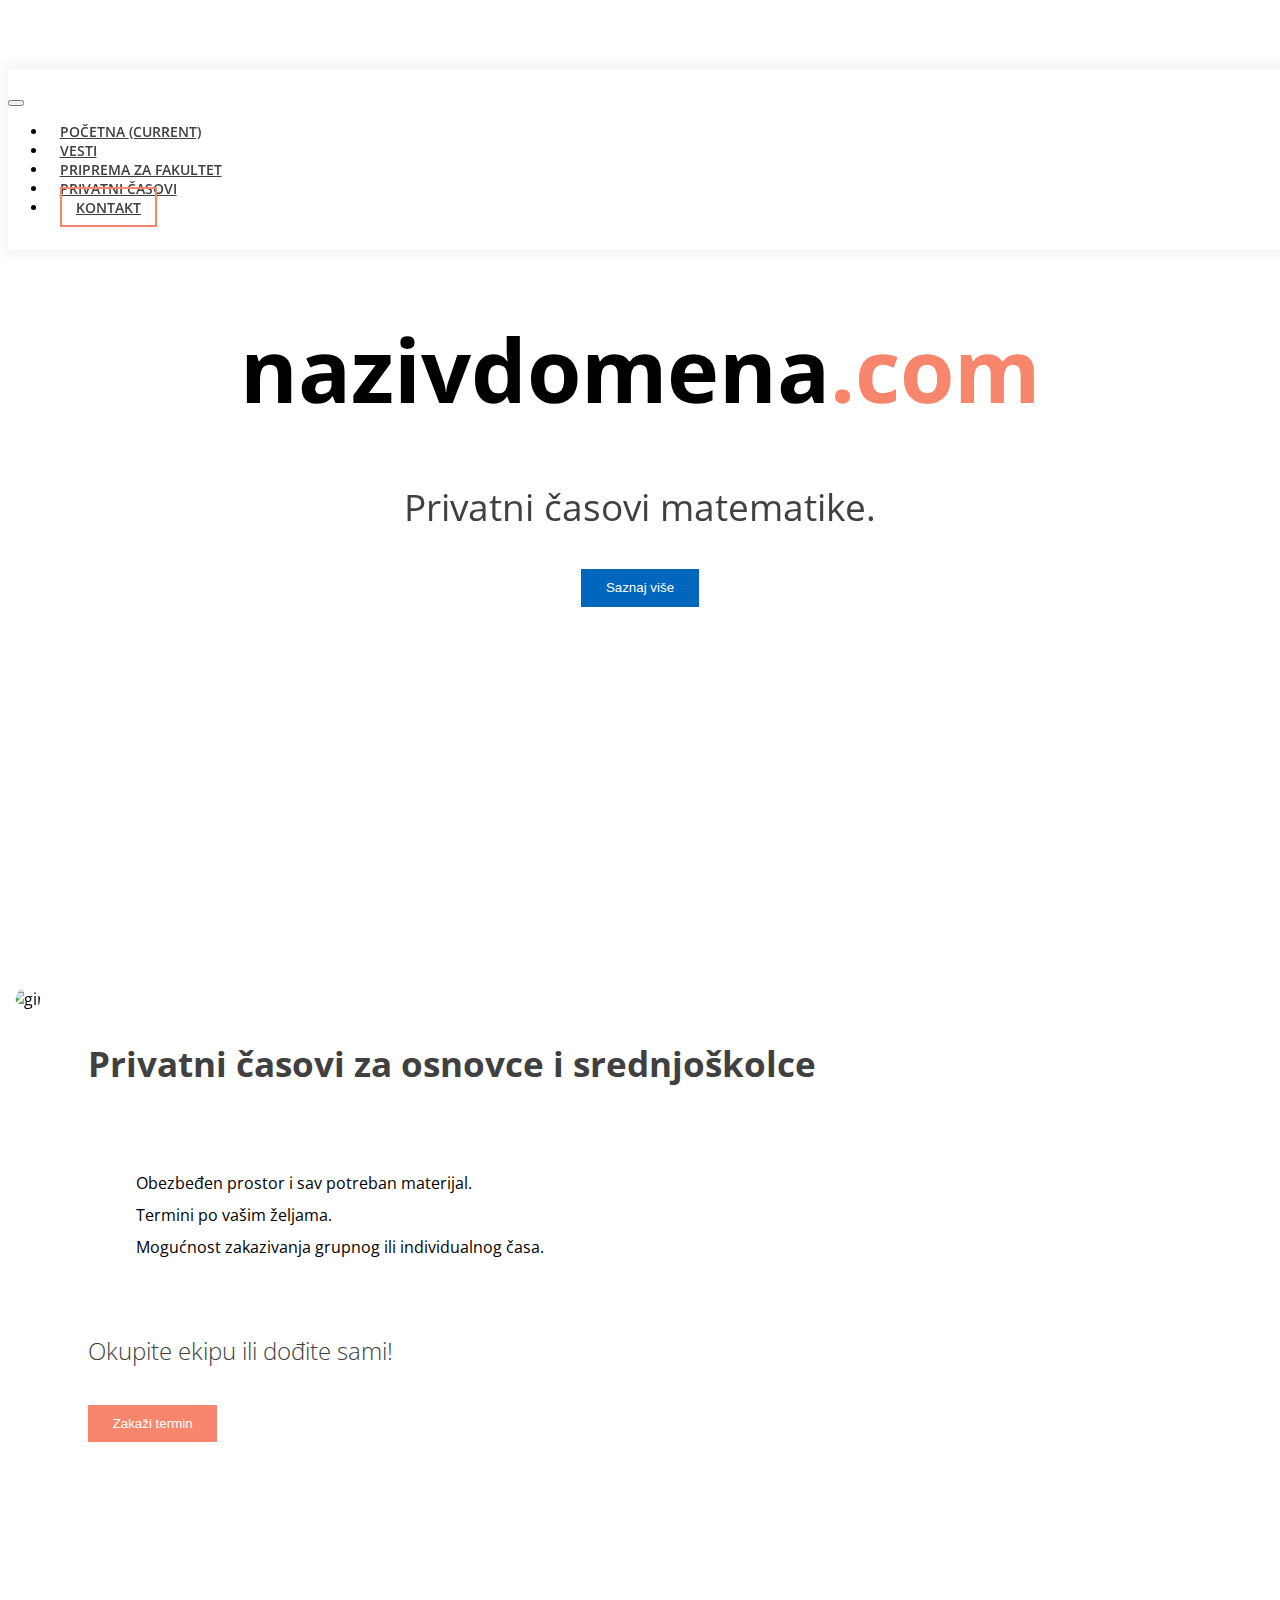
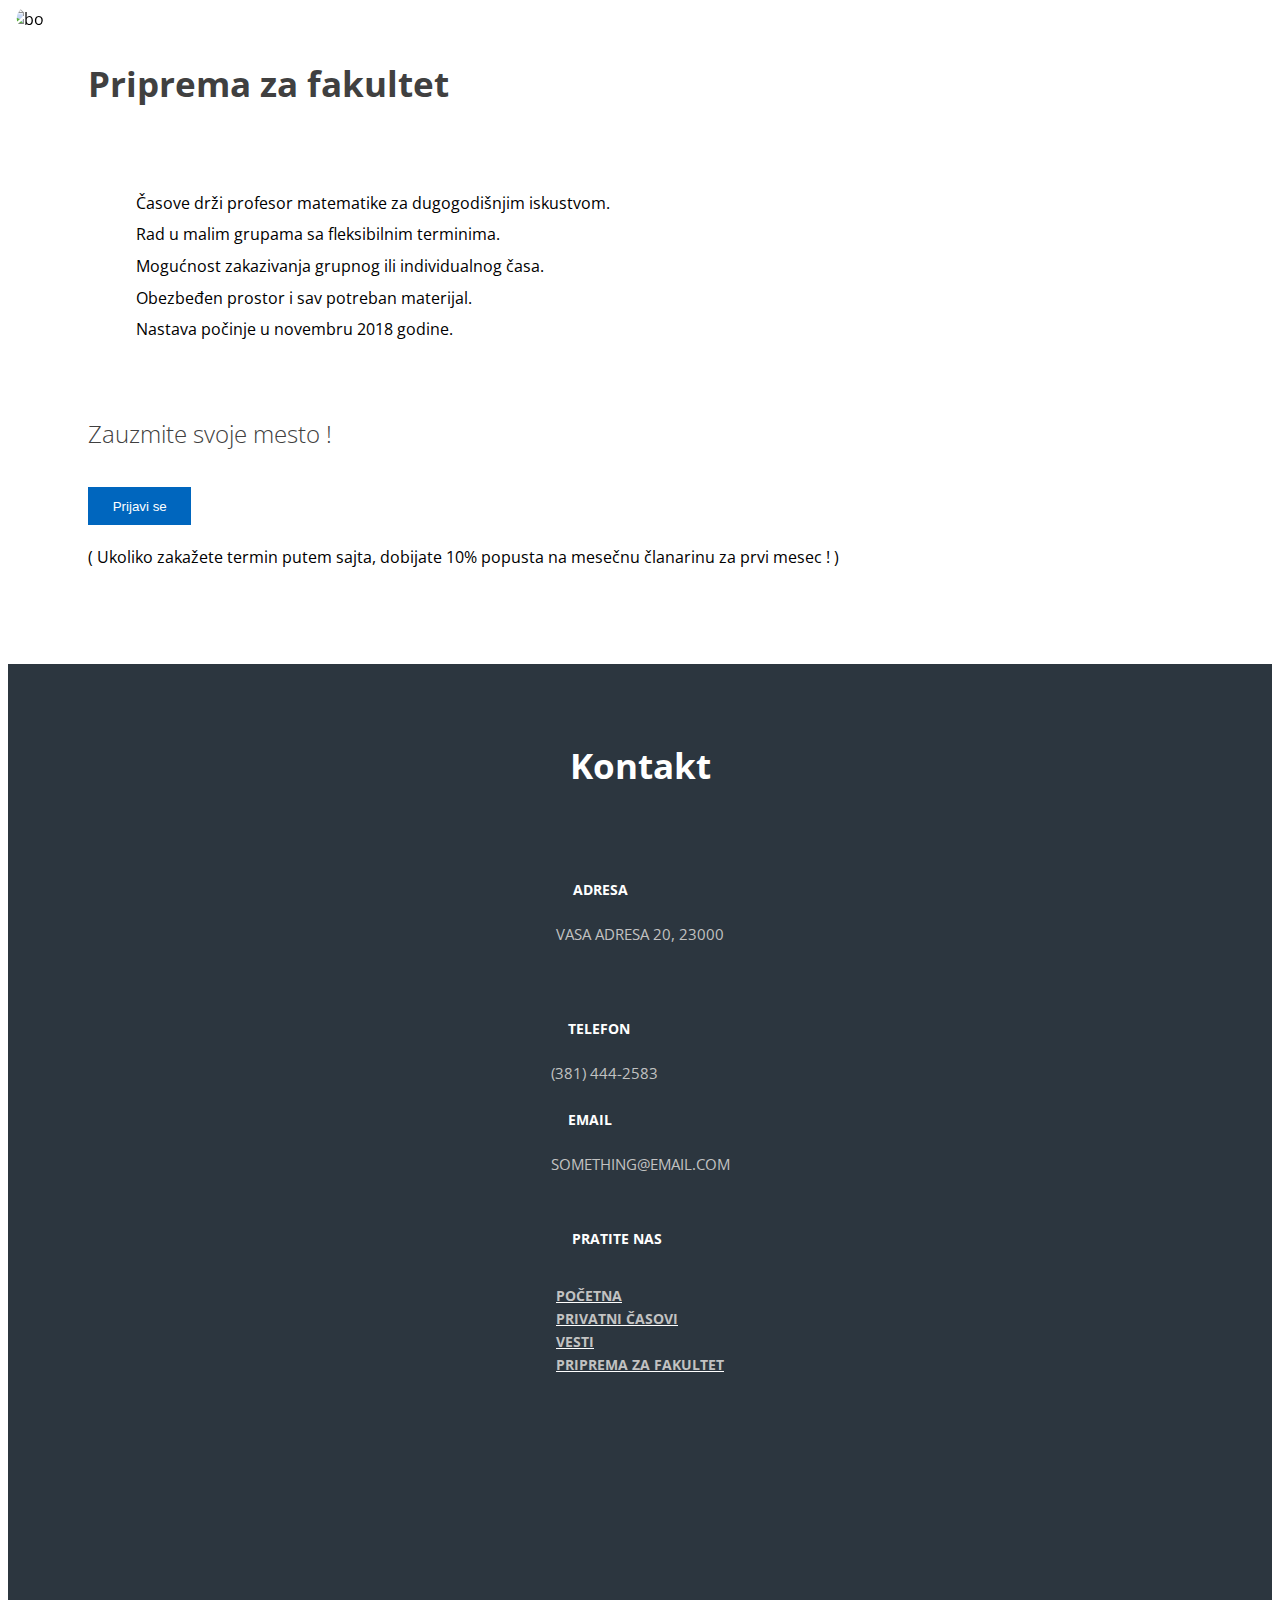
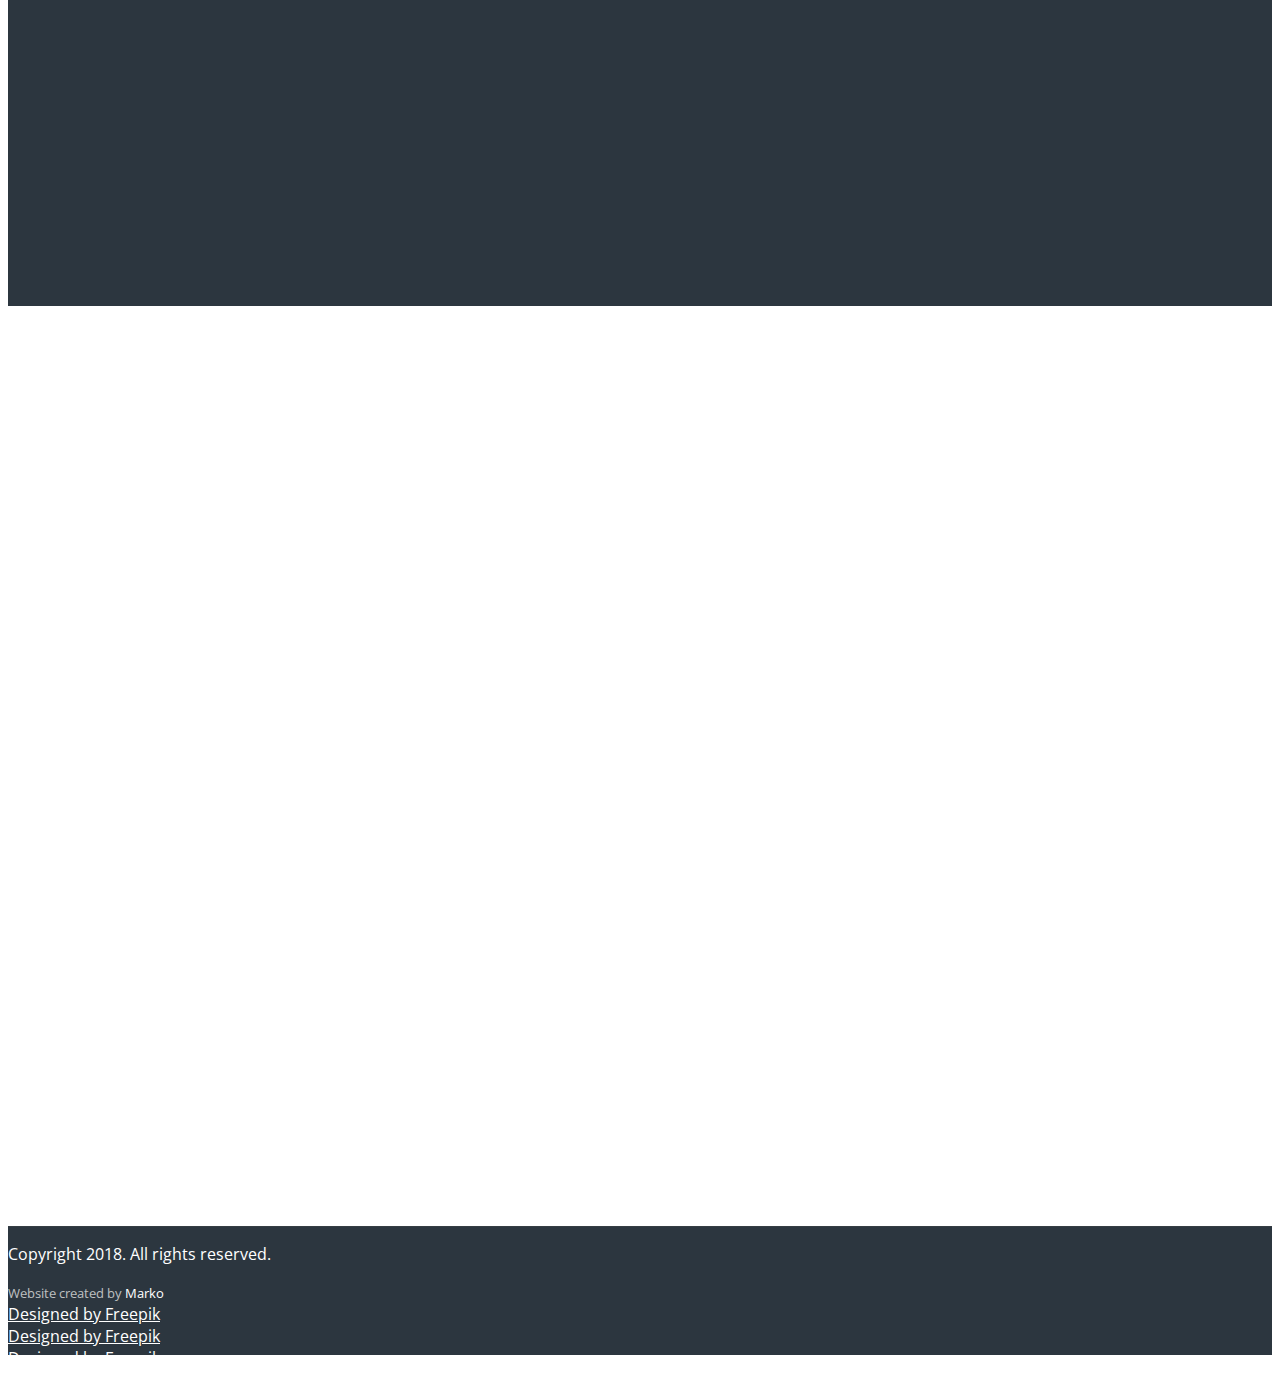
==== commit ed4b430e: "footer fix, scroll fix" ====
--- a/index.html
+++ b/index.html
@@ -10,14 +10,15 @@
   <link rel="stylesheet" href="https://stackpath.bootstrapcdn.com/bootstrap/4.1.0/css/bootstrap.min.css" integrity="sha384-9gVQ4dYFwwWSjIDZnLEWnxCjeSWFphJiwGPXr1jddIhOegiu1FwO5qRGvFXOdJZ4" crossorigin="anonymous">
   <link rel="stylesheet" href="https://cdnjs.cloudflare.com/ajax/libs/animate.css/3.5.2/animate.min.css">
   <link rel="stylesheet" href="style.min.css">
+  <link rel="stylesheet" href="normalize.css">
 
 
   <!-- favicon -->
 
-  <link rel="apple-touch-icon" sizes="180x180" href="/apple-touch-icon.png">
-  <link rel="icon" type="image/png" sizes="32x32" href="/favicon-32x32.png">
-  <link rel="icon" type="image/png" sizes="16x16" href="/favicon-16x16.png">
-  <link rel="manifest" href="/site.webmanifest">
+  <link rel="apple-touch-icon" sizes="180x180" href="fav/apple-touch-icon.png">
+  <link rel="icon" type="image/png" sizes="32x32" href="fav/favicon-32x32.png">
+  <link rel="icon" type="image/png" sizes="16x16" href="fav/favicon-16x16.png">
+  <link rel="manifest" href="fav/site.webmanifest">
   <meta name="msapplication-TileColor" content="#da532c">
   <meta name="theme-color" content="#ffffff">
 
@@ -217,9 +218,39 @@
             </div>
 
             <div class="col-lg-12 d-flex justify-content-between align-items-center">
-              <a class="small text-muted" href="http://www.freepik.com">Images by Freepik</a>
+
+              <div class="row p-0 m-0 pt-1">
+
+                <div class="col-lg-3 p-0 m-0 text-center d-flex justify-content-center align-items-center">
+                  <a class="text-muted small" href='https://www.freepik.com/free-vector/back-to-school-background-with-hand-drawn-style_2477752.htm'>Designed by Freepik</a>
+
+                </div>
+                <div class="col-lg-3 p-0 m-0 text-center d-flex justify-content-center align-items-center">
+                  <a class="text-muted small" href='https://www.freepik.com/free-photo/student-pointing-calculations_1194330.htm'>Designed by Freepik</a>
+
+                </div>
+                <div class="col-lg-3 p-0 m-0 text-center d-flex justify-content-center align-items-center">
+                  <a class="text-muted small" href='https://www.freepik.com/free-photo/boy-calculating-and-posing_1194333.htm'>Designed by Freepik</a>
+
+                </div>
+
+                <div class="col-lg-3 p-0 m-0 text-center d-flex justify-content-center align-items-center">
+                  <div class="text-muted small">Icons made by <a class="text-muted" href="http://www.freepik.com" title="Freepik">Freepik</a> from <a class="text-muted " href="https://www.flaticon.com/" title="Flaticon">www.flaticon.com</a> is licensed by <a class="text-muted " href="http://creativecommons.org/licenses/by/3.0/"
+                      title="Creative Commons BY 3.0" target="_blank">CC 3.0 BY</a></div>
+
+                </div>
+              </div>
+
+
+
+
+
+              <!-- <p class="p-0 m-0 text-muted small">Source:</p>
+              <a class="text-muted small" href='https://www.freepik.com/free-vector/back-to-school-background-with-hand-drawn-style_2477752.htm'>Designed by Freepik</a>
+              <a class="text-muted small" href='https://www.freepik.com/free-photo/student-pointing-calculations_1194330.htm'>Designed by Freepik</a>
+              <a class="text-muted small" href='https://www.freepik.com/free-photo/boy-calculating-and-posing_1194333.htm'>Designed by Freepik</a>
               <div class="text-muted small">Icons made by <a class="text-muted" href="http://www.freepik.com" title="Freepik">Freepik</a> from <a class="text-muted " href="https://www.flaticon.com/" title="Flaticon">www.flaticon.com</a> is licensed by <a class="text-muted " href="http://creativecommons.org/licenses/by/3.0/"
-                  title="Creative Commons BY 3.0" target="_blank">CC 3.0 BY</a></div>
+                  title="Creative Commons BY 3.0" target="_blank">CC 3.0 BY</a></div> -->
             </div>
 
           </div>
--- a/style.min.css
+++ b/style.min.css
@@ -1 +1 @@
-body,html{font-family:'Open Sans',sans-serif;height:100%}body{display:flex;flex-direction:column}.fade-right-down,.fade-right-up{animation-delay:0.2s}.main-p{animation-delay:0.35s}.main{flex:1 0 auto}.bottom{flex-shrink:0}.nav-container{background-color:rgba(255,255,255,0.95);box-shadow:2px 0 10px 5px rgba(0,0,0,0.05);padding:1.2em 0;position:fixed;width:100%}.nav-container .navbar{font-weight:600;text-transform:uppercase;font-size:0.9em;font-weight:regular}.nav-container .navbar .nav-link{color:#404040;padding:0 0.8em;position:relative}.nav-container .navbar .nav-link:before{content:"";width:0;height:5px;position:absolute;background-color:#F7866C;bottom:-5px;transition:all 0.5s ease 0s}.nav-container .navbar .nav-link:hover:before{transition:all 0.5s ease 0s;width:30%}.nav-container .navbar .contact:before{content:none}.nav-container .navbar .kontakt{position:relative;border:2px solid #F7866C;padding:0.6em 1em;z-index:3;transition:all 0.7s ease 0s}.nav-container .navbar .kontakt:after{content:" ";width:0;height:100%;position:absolute;top:-.1px;left:0;bottom:0;background-color:#F7866C;transition:all 0.7s ease 0s;z-index:-1}.nav-container .navbar .kontakt:hover{transition:color 0.3s ease 0s;color:white}.nav-container .navbar .kontakt:hover:after{transition:all 0.7s ease 0s;width:100%;height:100%}.jumbotron-container .jumbotron{background-image:url("Layers/almost-white.jpg");background-size:cover;height:100vh;background-repeat:no-repeat;background-position:0 40%}.jumbotron-container .jumbotron-wrapper{display:flex;justify-content:center;flex-direction:column;align-items:center;height:100%}.jumbotron-container .jumbotron-wrapper h1{font-size:5.5em}.jumbotron-container .jumbotron-wrapper p{font-size:2.3em;color:#404040}.jumbotron-container .jumbotron-wrapper .com{color:#F7866C}.jumbotron-container .zakazi-btn{position:relative;padding:0.7em 1.7em;font-weight:normal;background-color:#0066BE;color:white;border:2px solid #0066BE;cursor:pointer;transition:all 0.2s ease 0s;outline:none;z-index:3}.jumbotron-container .zakazi-btn:hover{transition:all 0.2s ease 0s;box-shadow:0 0 5px 0 rgba(0,0,0,0.7)}.jumbotron-container .btn:focus{outline:none !important}.privatni-container,.pripreme-container{padding:0}.privatni-container .row,.pripreme-container .row{padding:5em 0;height:100%}.privatni-container .left,.pripreme-container .left,.privatni-container .right,.pripreme-container .right{padding:0}.privatni-container .right,.pripreme-container .right{display:flex;justify-content:center;flex-direction:column;align-items:right;padding-left:5em}.privatni-container img,.pripreme-container img{clip-path:circle(38% at 50% 50%)}.privatni-container h2,.pripreme-container h2{font-size:2.2em;padding-bottom:1em;color:#404040}.privatni-container h4,.pripreme-container h4{font-size:1.5em;padding-top:1em;font-weight:300;color:#404040}.privatni-container ul,.pripreme-container ul{list-style-type:none}.privatni-container ul li,.pripreme-container ul li{font-size:1em;padding:0.3em 0}.privatni-container .fas,.pripreme-container .fas{padding-right:0.5em;color:silver}.privatni-container button,.pripreme-container button{position:relative;padding:0.7em 1.7em;font-weight:normal;background-color:#F7866C;color:white;border:2px solid #F7866C;cursor:pointer;transition:all 0.2s ease 0s;outline:none;z-index:3;margin:0.4em 0;align-self:start}.privatni-container button:hover,.pripreme-container button:hover{transition:all 0.2s ease 0s;box-shadow:0 0 5px 0 rgba(0,0,0,0.7)}.pripreme-container{padding-right:0}.pripreme-container button{position:relative;padding:0.7em 1.7em;font-weight:normal;background-color:#0066BE;color:white;border:2px solid #0066BE;cursor:pointer;transition:all 0.2s ease 0s;outline:none;z-index:3}.pripreme-container button:hover{transition:all 0.2s ease 0s;box-shadow:0 0 5px 0 rgba(0,0,0,0.7)}.kontakt-container{background-color:#2C363F;color:white;min-height:60%;text-transform:uppercase;padding-top:3em;padding-bottom:5em}.kontakt-container .fab,.kontakt-container .far,.kontakt-container .fas{margin-right:1em;font-size:1.2em}.kontakt-container .fab:before,.kontakt-container .far:before,.kontakt-container .fas:before{right:0}.kontakt-container h2{font-size:2.2em}.kontakt-container h5{font-weight:bold;font-size:0.9em}.kontakt-container p{font-weight:normal;color:#C2C2C2;font-size:0.95em}.kontakt-container .col-lg-3{display:flex;flex-direction:column;align-items:center;justify-content:flex-start}.kontakt-container .nav-kontakt{list-style-type:none;padding:0;font-size:0.86em;font-weight:bold}.kontakt-container .nav-kontakt li{padding:0.3em 0;color:#C2C2C2}.kontakt-container .nav-kontakt li:first-child{padding-top:0}.kontakt-container .nav-kontakt li:hover{color:#0167BE}.kontakt-container ul{padding:0}.kontakt-container a{color:white}.kontakt-container a:hover{color:#0167BE;text-decoration:none}.kontakt-container #header{text-align:center;margin-bottom:3em;text-transform:capitalize}.kontakt-container #third{flex-direction:row;align-items:flex-start;justify-content:center}.kontakt-container #third h5{margin-right:1.5em}.kontakt-container #third .fab{font-size:1.5em;margin-right:0.5em}.modal-content{width:700px;height:920px}.footer-container{padding:0;background-color:#2C363F;color:white;height:4em;border-top:1px solid #363E44}.footer-container .footer-wrapper{height:100%;padding:0}.footer-container .row{height:100%}.footer-container .row .col-lg-4{display:flex;align-items:center;justify-content:center;padding:0}.footer-container a{color:white}.footer-container .created{text-align:right;font-size:0.8em;text-decoration:none;color:#bfc0c1}.footer-container .created span{color:white}.footer-container .created span:hover{color:#F7866C}.footer-container .created:hover{color:#0167BE}@media (max-width: 1199.98px){.iframe{width:80vw !important;margin:0 auto}.jumbotron{background-size:auto;background-position:30% 0% !important}.jumbotron .jumbotron-wrapper h1{font-size:4em}.jumbotron .jumbotron-wrapper p{font-size:2em}}@media (max-width: 991.98px){.iframe{width:80vw !important;margin:0 auto}.modal-content{width:100%;margin:0 auto}.nav-container .navbar-nav{text-align:center}.nav-container .navbar-nav li{padding:0.5em 0;font-size:1.1em}.nav-container .navbar-nav li .contact{margin-top:0.5em}.jumbotron{background-image:url("mobile_wallpaper.jpg");background-size:200% !important;background-position:40% 40% !important}.row{padding:2em 0 !important}.privatni-container,.pripreme-container{text-align:center}.privatni-container .right,.pripreme-container .right{padding-left:0}.privatni-container h2,.pripreme-container h2{width:70%;margin:0 auto;text-align:center}.privatni-container img,.pripreme-container img{width:80%;margin-bottom:1em}.privatni-container .zakazi-btn,.pripreme-container .zakazi-btn{margin:0 auto;margin-top:1em;margin-bottom:1em}.kontakt-container .col-3{display:flex}.nav-kontakt li{padding:0.3em 0 !important}}@media (max-width: 575.98px){body,html{margin:0 auto}.jumbotron{height:40em !important;background-image:url("Layers/almost-white.jpg") !important;background-position:40% 40% !important;background-size:300% !important}.jumbotron .nav-container{z-index:4;padding:0.5em !important}.jumbotron .jumbotron-wrapper .main-p{font-size:1.4em;z-index:1}.jumbotron .jumbotron-wrapper h1{font-size:2.5em}.privatni-container .right,.pripreme-container .right{padding-left:0}.kontakt-wrapper{padding:0 !important}.kontakt-wrapper .row{padding:0}.kontakt-wrapper .nav-kontakt{margin-top:3em}.kontakt-wrapper .nav-kontakt li{padding:1em 0}.kontakt-wrapper .col-lg-3,.kontakt-wrapper #third{display:flex;justify-content:flex-start;align-items:flex-start}.modal-content{width:1em !important;height:50%}.iframe{width:50vw;left:20px;height:70vh}.footer-wrapper{padding:0 !important}.col-lg-12{background-color:#2C363F}}
+body,html{font-family:'Open Sans',sans-serif;height:100%}body{display:flex;flex-direction:column}.fade-right-down,.fade-right-up{animation-delay:0.2s}.main-p{animation-delay:0.35s}.main{flex:1 0 auto}.bottom{flex-shrink:0}.nav-container{background-color:rgba(255,255,255,0.95);box-shadow:2px 0 10px 5px rgba(0,0,0,0.05);padding:1.2em 0;position:fixed;width:100%}.nav-container .navbar{font-weight:600;text-transform:uppercase;font-size:0.9em;font-weight:regular}.nav-container .navbar .nav-link{color:#404040;padding:0 0.8em;position:relative}.nav-container .navbar .nav-link:before{content:"";width:0;height:5px;position:absolute;background-color:#F7866C;bottom:-5px;transition:all 0.5s ease 0s}.nav-container .navbar .nav-link:hover:before{transition:all 0.5s ease 0s;width:30%}.nav-container .navbar .contact:before{content:none}.nav-container .navbar .kontakt{position:relative;border:2px solid #F7866C;padding:0.6em 1em;z-index:3;transition:all 0.7s ease 0s}.nav-container .navbar .kontakt:after{content:" ";width:0;height:100%;position:absolute;top:-.1px;left:0;bottom:0;background-color:#F7866C;transition:all 0.7s ease 0s;z-index:-1}.nav-container .navbar .kontakt:hover{transition:color 0.3s ease 0s;color:white}.nav-container .navbar .kontakt:hover:after{transition:all 0.7s ease 0s;width:100%;height:100%}.jumbotron-container .jumbotron{background-image:url("Layers/almost-white.jpg");background-size:cover;height:100vh;background-repeat:no-repeat;background-position:0 40%}.jumbotron-container .jumbotron-wrapper{display:flex;justify-content:center;flex-direction:column;align-items:center;height:100%}.jumbotron-container .jumbotron-wrapper h1{font-size:5.5em;margin:0 0 1rem 0}.jumbotron-container .jumbotron-wrapper .main-p{font-size:2.3em;color:#404040;opacity:0;transform:translateX(-250px);-webkit-transition:all 1s ease 0s;-o-transition:all 1s ease 0s;transition:all 1s ease 0s}.jumbotron-container .jumbotron-wrapper .com{color:#F7866C}.jumbotron-container .zakazi-btn{position:relative;padding:0.7em 1.7em;font-weight:normal;background-color:#0066BE;color:white;border:2px solid #0066BE;cursor:pointer;transition:all 0.2s ease 0s;outline:none;z-index:3}.jumbotron-container .zakazi-btn:hover{transition:all 0.2s ease 0s;box-shadow:0 0 5px 0 rgba(0,0,0,0.7)}.jumbotron-container .btn:focus{outline:none !important}.privatni-container,.pripreme-container{padding:0}.privatni-container .row,.pripreme-container .row{padding:5em 0;height:100%}.privatni-container .left,.pripreme-container .left,.privatni-container .right,.pripreme-container .right{padding:0}.privatni-container .right,.pripreme-container .right{display:flex;justify-content:center;flex-direction:column;align-items:right;padding-left:5em}.privatni-container img,.pripreme-container img{clip-path:circle(38% at 50% 50%);-webkit-clip-path:circle(38% at 50% 50%)}.privatni-container h2,.pripreme-container h2{font-size:2.2em;padding-bottom:1em;color:#404040}.privatni-container h4,.pripreme-container h4{font-size:1.5em;padding-top:1em;font-weight:300;color:#404040}.privatni-container ul,.pripreme-container ul{list-style-type:none}.privatni-container ul li,.pripreme-container ul li{font-size:1em;padding:0.3em 0}.privatni-container .fas,.pripreme-container .fas{padding-right:0.5em;color:silver}.privatni-container button,.pripreme-container button{position:relative;padding:0.7em 1.7em;font-weight:normal;background-color:#F7866C;color:white;border:2px solid #F7866C;cursor:pointer;transition:all 0.2s ease 0s;outline:none;z-index:3;margin:0.4em 0;align-self:start}.privatni-container button:hover,.pripreme-container button:hover{transition:all 0.2s ease 0s;box-shadow:0 0 5px 0 rgba(0,0,0,0.7)}.pripreme-container{padding-right:0}.pripreme-container button{position:relative;padding:0.7em 1.7em;font-weight:normal;background-color:#0066BE;color:white;border:2px solid #0066BE;cursor:pointer;transition:all 0.2s ease 0s;outline:none;z-index:3}.pripreme-container button:hover{transition:all 0.2s ease 0s;box-shadow:0 0 5px 0 rgba(0,0,0,0.7)}.kontakt-container{background-color:#2C363F;color:white;min-height:60%;text-transform:uppercase;padding-top:3em;padding-bottom:5em}.kontakt-container .fab,.kontakt-container .far,.kontakt-container .fas{margin-right:1em;font-size:1.2em}.kontakt-container .fab:before,.kontakt-container .far:before,.kontakt-container .fas:before{right:0}.kontakt-container h2{font-size:2.2em}.kontakt-container h5{font-weight:bold;font-size:0.9em}.kontakt-container p{font-weight:normal;color:#C2C2C2;font-size:0.95em}.kontakt-container .col-lg-3{display:flex;flex-direction:column;align-items:center;justify-content:flex-start}.kontakt-container .nav-kontakt{list-style-type:none;padding:0;font-size:0.86em;font-weight:bold}.kontakt-container .nav-kontakt li{padding:0.3em 0;color:#C2C2C2}.kontakt-container .nav-kontakt li:first-child{padding-top:0}.kontakt-container .nav-kontakt li:hover{color:#0167BE}.kontakt-container ul{padding:0}.kontakt-container a{color:white}.kontakt-container a:hover{color:#0167BE;text-decoration:none}.kontakt-container #header{text-align:center;margin-bottom:3em;text-transform:capitalize}.kontakt-container #third{flex-direction:row;align-items:flex-start;justify-content:center}.kontakt-container #third h5{margin-right:1.5em}.kontakt-container #third .fab{font-size:1.5em;margin-right:0.5em}.modal-content{width:700px;height:920px}.footer-container{padding:0;background-color:#2C363F;color:white;height:8em;border-top:1px solid #363E44}.footer-container .footer-wrapper{height:100%;padding:0}.footer-container .row{height:100%;width:100%}.footer-container .row .col-lg-4{display:flex;align-items:center;justify-content:center;padding:0}.footer-container a{color:white}.footer-container .created{text-align:right;font-size:0.8em;text-decoration:none;color:#bfc0c1}.footer-container .created span{color:white}.footer-container .created span:hover{color:#F7866C}.footer-container .created:hover{color:#0167BE}@media (max-width: 1199.98px){.iframe{width:80vw !important;margin:0 auto}.jumbotron{background-size:auto;background-position:30% 0% !important}.jumbotron .jumbotron-wrapper h1{font-size:4em}.jumbotron .jumbotron-wrapper p{font-size:2em}}@media (max-width: 991.98px){.iframe{width:80vw !important;margin:0 auto}.modal-content{width:100%;margin:0 auto}.nav-container .navbar-nav{text-align:center}.nav-container .navbar-nav li{padding:0.5em 0;font-size:1.1em}.nav-container .navbar-nav li .contact{margin-top:0.5em}.jumbotron{background-image:url("mobile_wallpaper.jpg");background-size:200% !important;background-position:40% 40% !important}.row{padding:2em 0 !important}.privatni-container,.pripreme-container{text-align:center}.privatni-container .right,.pripreme-container .right{padding-left:0}.privatni-container h2,.pripreme-container h2{width:70%;margin:0 auto;text-align:center}.privatni-container img,.pripreme-container img{width:80%;margin-bottom:1em}.privatni-container .zakazi-btn,.pripreme-container .zakazi-btn{margin:0 auto;margin-top:1em;margin-bottom:1em}.kontakt-container .col-3{display:flex}.nav-kontakt li{padding:0.3em 0 !important}.footer-container{height:13em}}@media (max-width: 575.98px){body,html{margin:0 auto}.jumbotron{height:40em !important;background-image:url("Layers/almost-white.jpg") !important;background-position:40% 40% !important;background-size:300% !important}.jumbotron .nav-container{z-index:4;padding:0.5em !important}.jumbotron .jumbotron-wrapper .main-p{font-size:1.4em;z-index:1}.jumbotron .jumbotron-wrapper h1{font-size:2.5em}.privatni-container .right,.pripreme-container .right{padding-left:0}.kontakt-wrapper{padding:0 !important}.kontakt-wrapper .row{padding:0}.kontakt-wrapper .nav-kontakt{margin-top:3em}.kontakt-wrapper .nav-kontakt li{padding:1em 0}.kontakt-wrapper .col-lg-3,.kontakt-wrapper #third{display:flex;justify-content:flex-start;align-items:flex-start}.modal-content{width:1em !important;height:50%}.iframe{width:50vw;left:20px;height:70vh}.footer-wrapper{padding:0 !important}.col-lg-12{background-color:#2C363F}#header{z-index:2}}
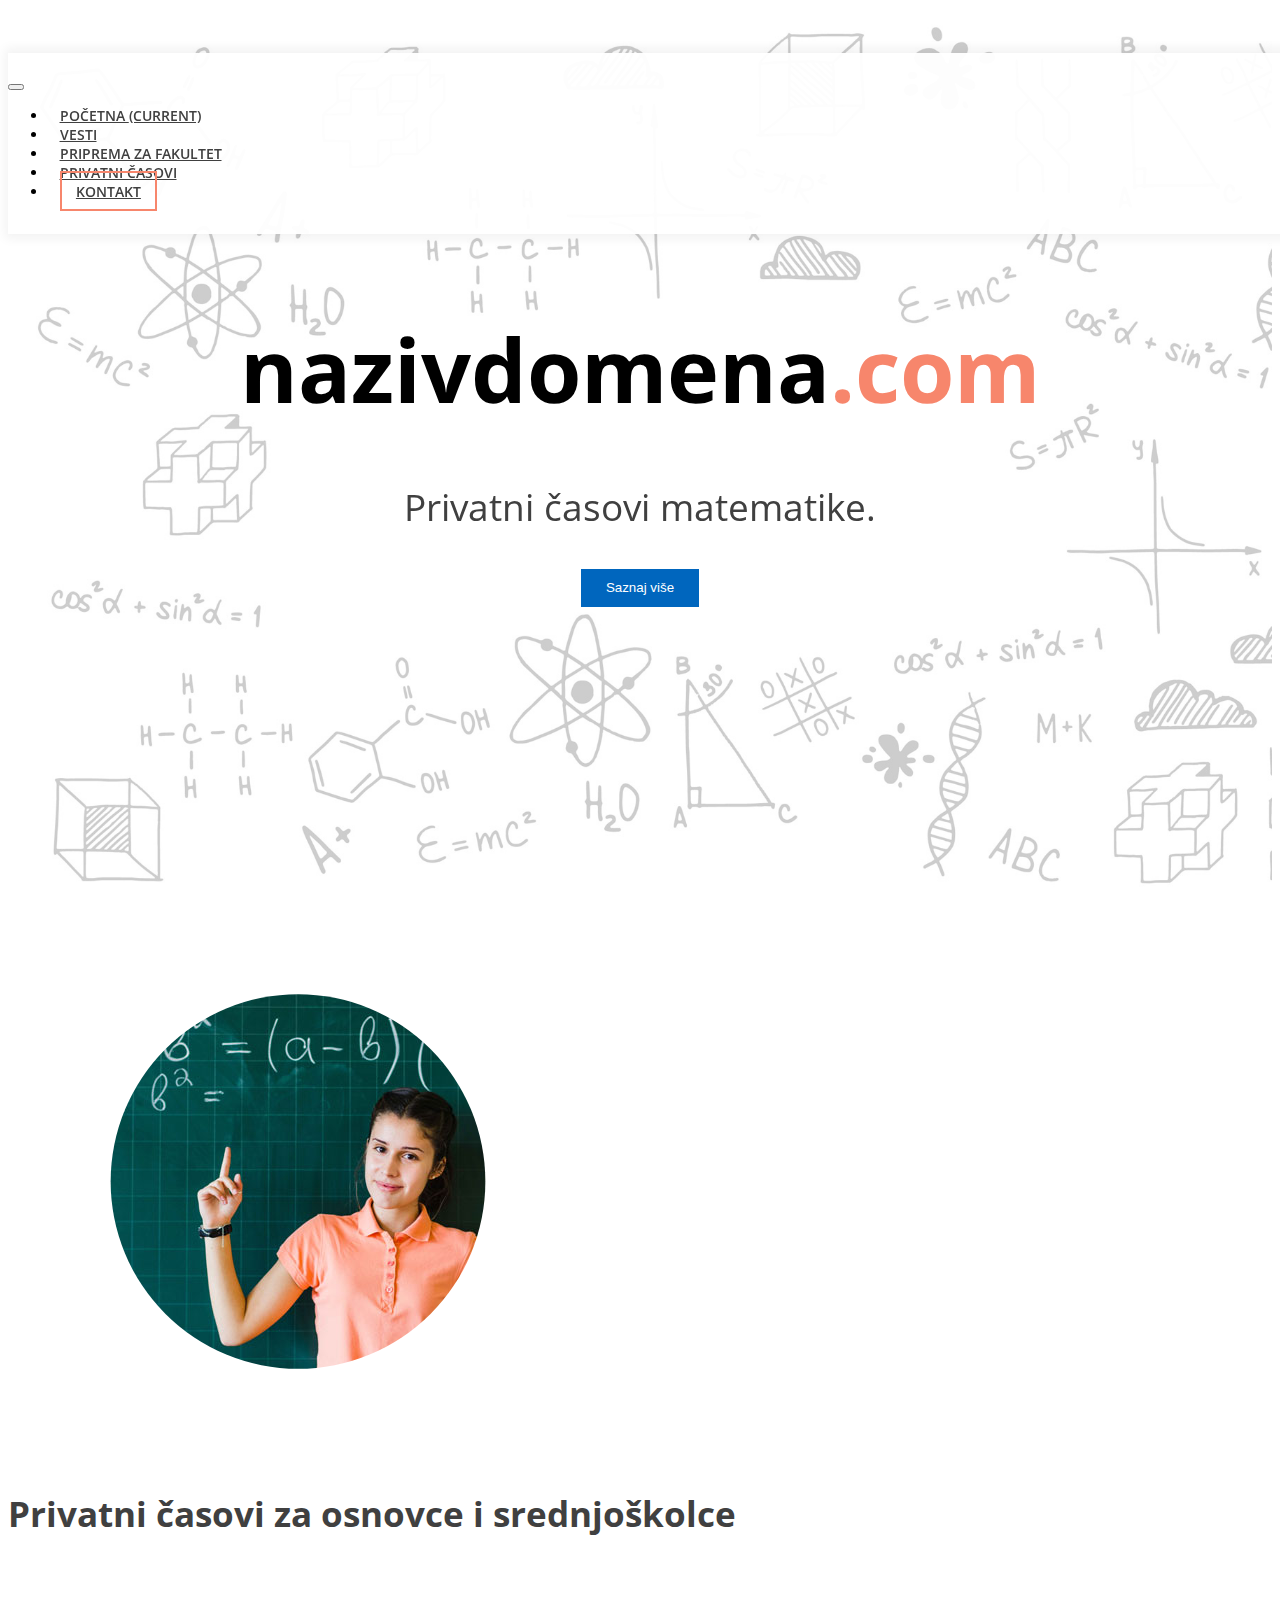
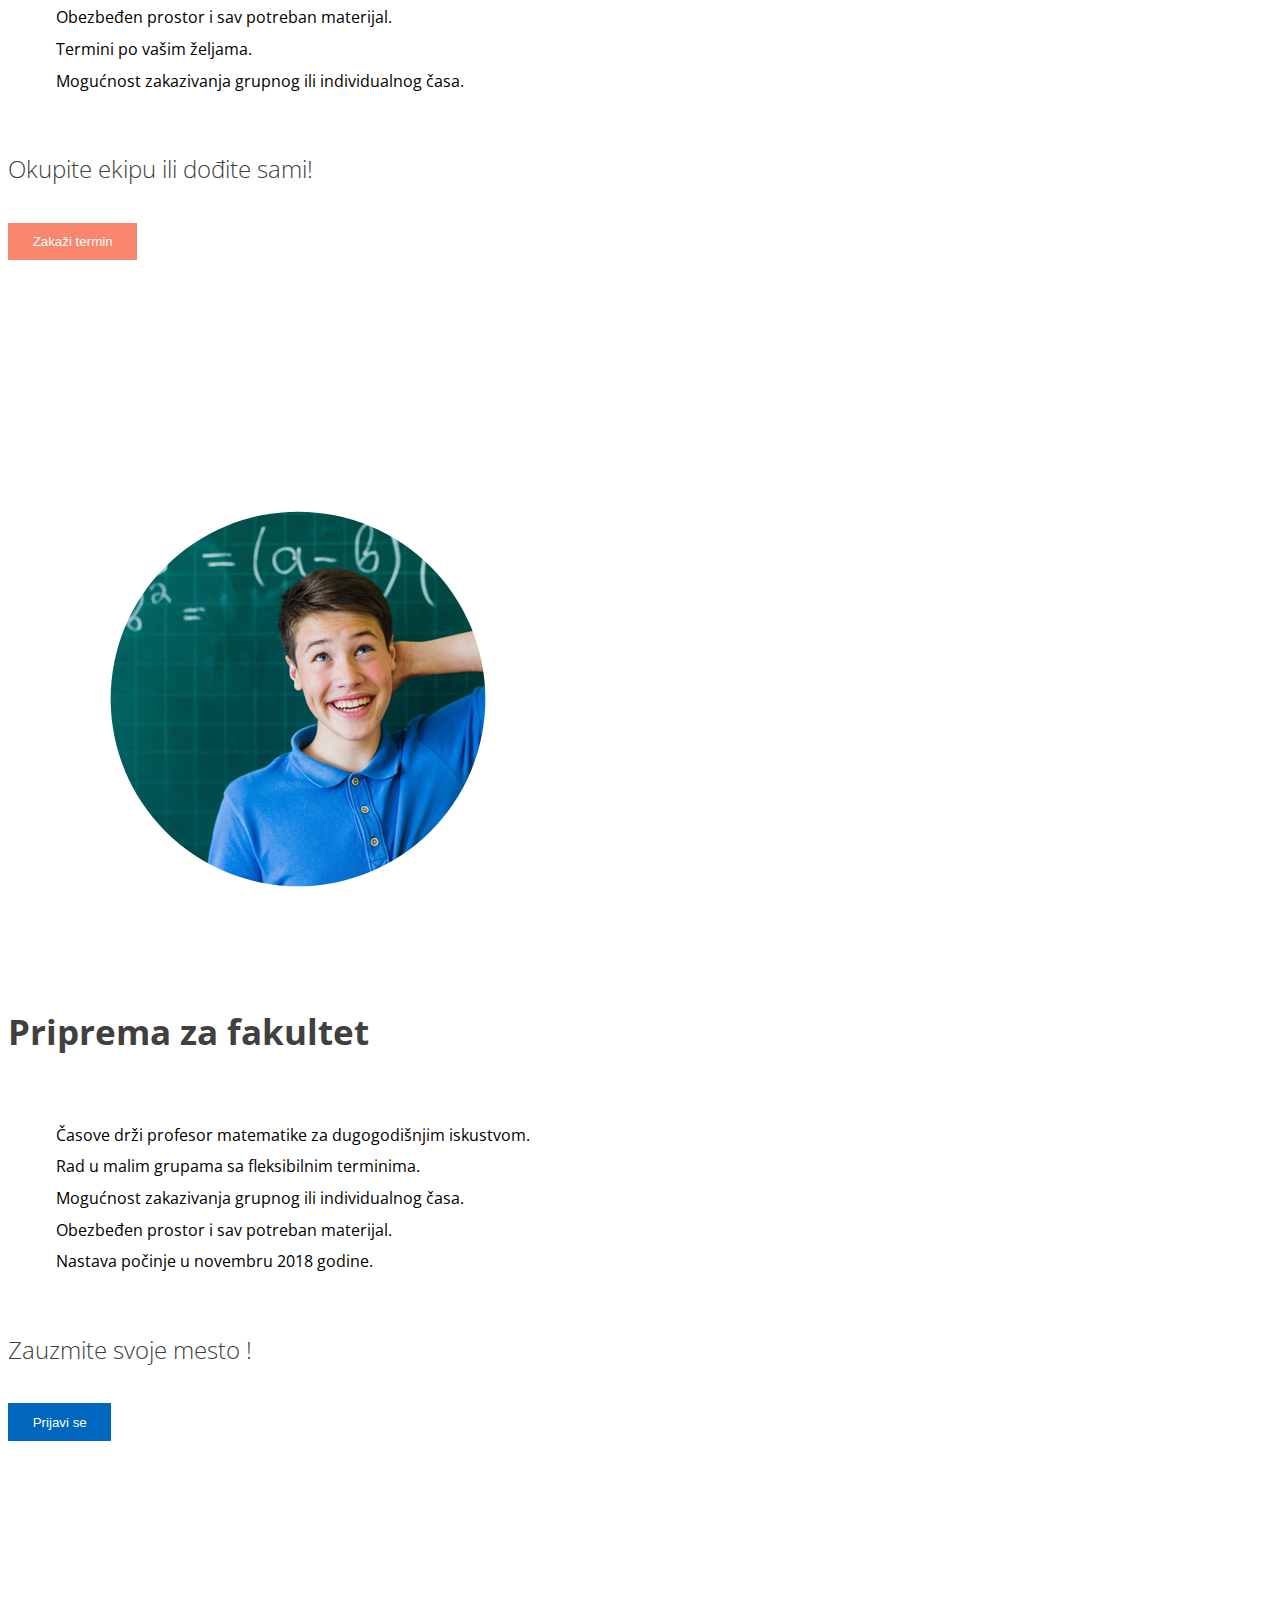
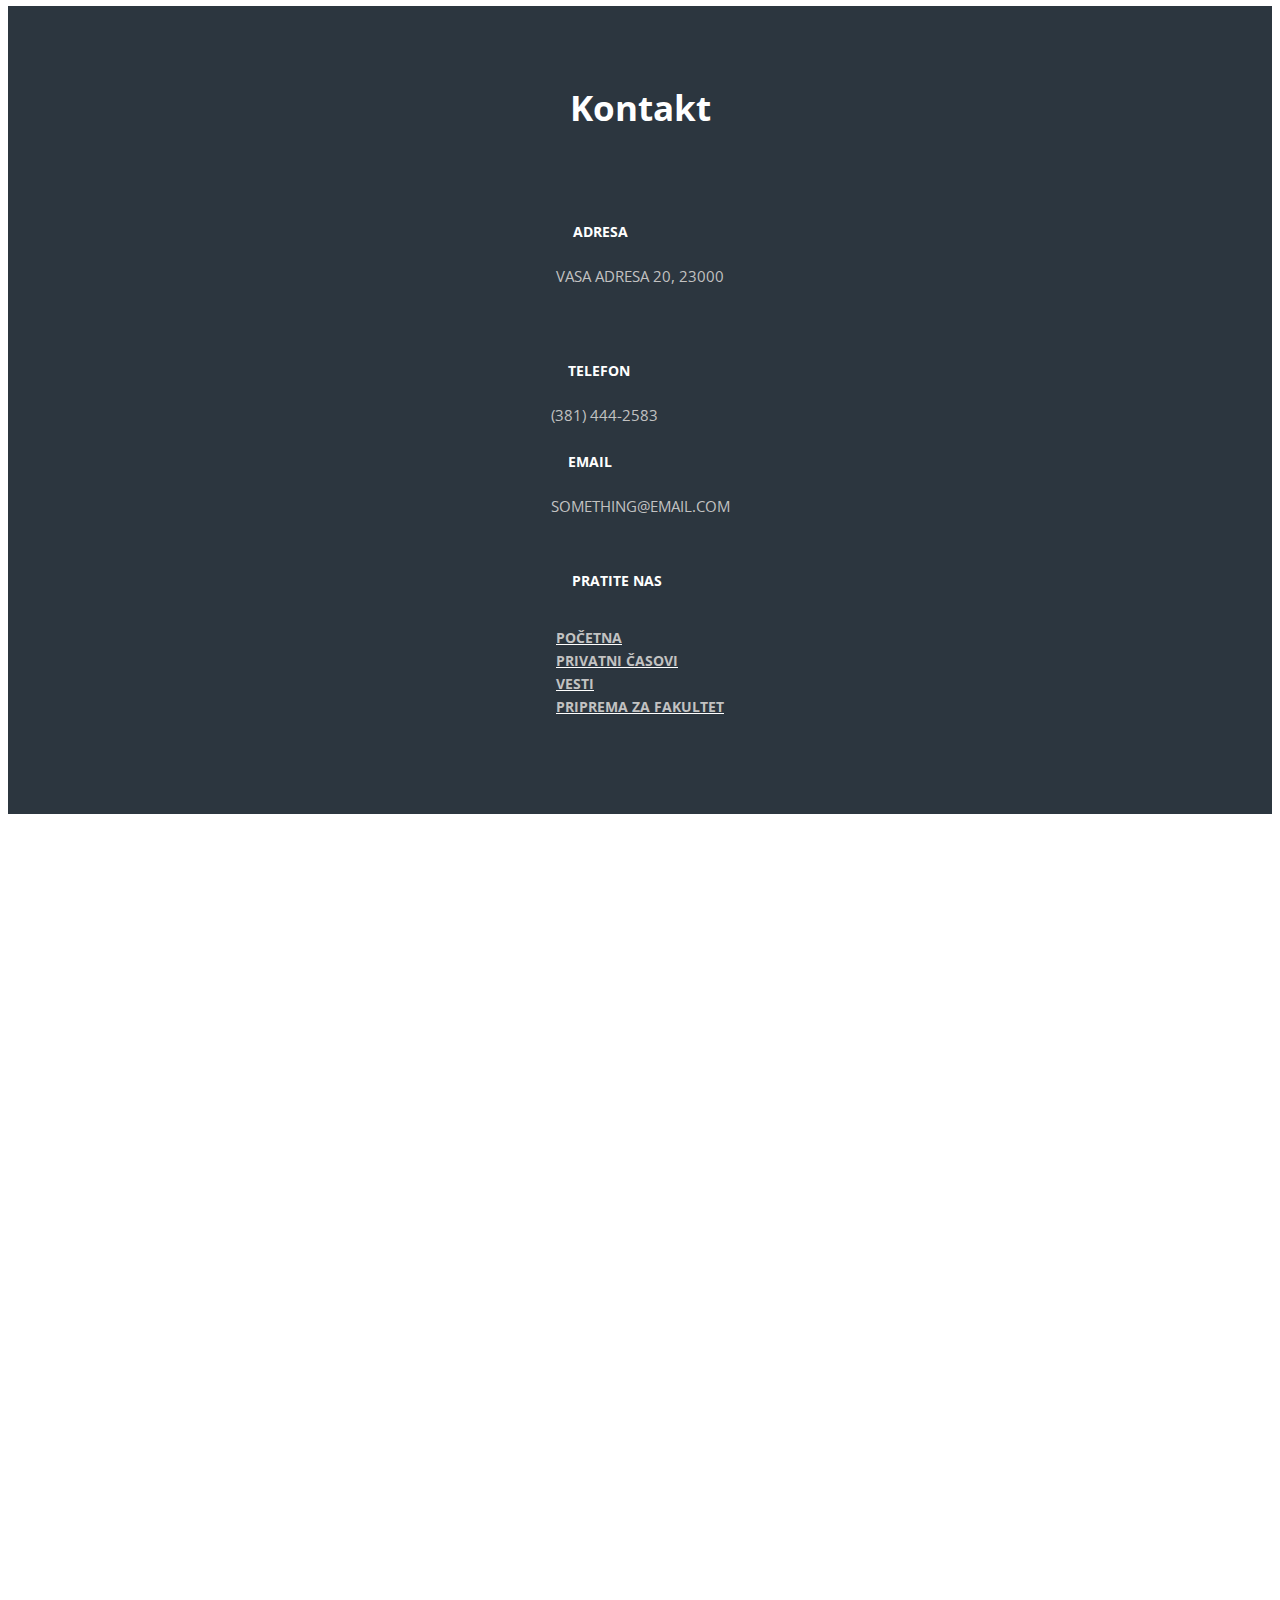
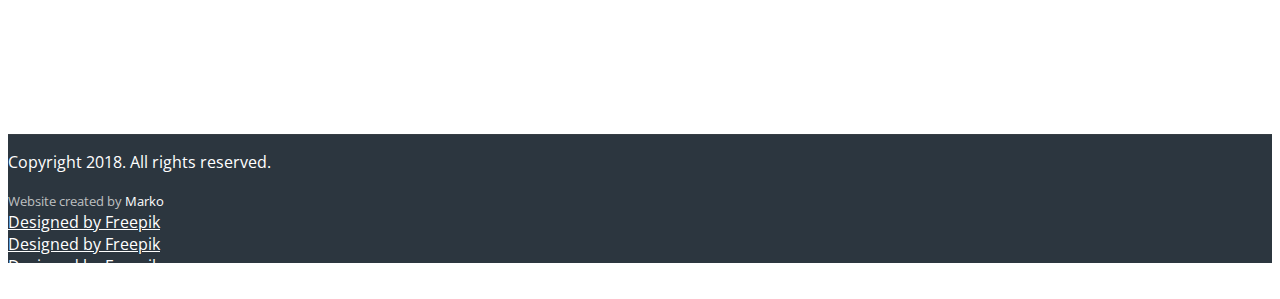
==== commit c40c1d62: "images opitimized" ====
--- a/index.html
+++ b/index.html
@@ -89,7 +89,7 @@
 
       <!-- PRIVATNI -->
 
-      <div class="container privatni-container" id="privatni">
+      <!-- <div class="container privatni-container" id="privatni">
         <div class="row m-0">
           <div class="col-lg-6 left fade-left-up">
             <img class="img-fluid " src="Layers/girl.jpg" alt="girl">
@@ -106,11 +106,38 @@
             <button class="zakazi-btn btn privatni" data-toggle="modal" data-target=".bd-example-modal-lg"><span class="txt">Zakaži termin</span></button>
           </div>
         </div>
+      </div> -->
+
+
+
+      <div class="privatni-container container" id="privatni">
+        <div class="row no-gutters">
+          <div class="col-lg-6">
+            <img class="img-fluid " src="Layers/girl.jpg" alt="girl">
+          </div>
+          <div class="col-lg-6 d-xl-flex justify-content-center flex-column">
+            <div class="row no-gutters p-0 d-xl-flex align-items-center flex-column">
+              <div class="col-lg-10">
+                <h2 class="">Privatni časovi za osnovce i srednjoškolce</h2>
+                <ul class="p-0">
+                  <li><i class="fas fa-angle-right"></i> Obezbeđen prostor i sav potreban materijal.</li>
+                  <li><i class="fas fa-angle-right"></i> Termini po vašim željama.</li>
+                  <li><i class="fas fa-angle-right"></i> Mogućnost zakazivanja grupnog ili individualnog časa.</li>
+                </ul>
+
+                <h4>Okupite ekipu ili dođite sami!</h4>
+                <button class="zakazi-btn btn privatni" data-toggle="modal" data-target=".bd-example-modal-lg"><span class="txt">Zakaži termin</span></button>
+
+              </div>
+            </div>
+
+          </div>
+        </div>
       </div>
 
       <!-- PRIPREME -->
 
-      <div class="container pripreme-container" id="pripreme">
+      <!-- <div class="container pripreme-container" id="pripreme">
         <div class="row m-0">
           <div class="col-lg-6 left fade-left-down order-lg-2">
             <img class="img-fluid" src="Layers/boy.jpg" alt="boy">
@@ -133,7 +160,39 @@
             </p>
           </div>
         </div>
-      </div>
+      </div> -->
+
+
+
+            <div class="pripreme-container container" id="pripreme">
+              <div class="row no-gutters">
+                <div class="col-lg-6 order-xl-2">
+                  <img class="img-fluid " src="Layers/boy.jpg" alt="boy">
+                </div>
+                <div class="col-lg-6">
+                  <div class="row no-gutters p-0 d-xl-flex align-items-center flex-column">
+                    <div class="col-lg-10">
+                      <h2>Priprema za fakultet</h2>
+                      <ul class="p-0 ">
+                        <li><i class="fas fa-angle-right"></i> Časove drži profesor matematike za dugogodišnjim iskustvom.</li>
+                        <li><i class="fas fa-angle-right"></i> Rad u malim grupama sa fleksibilnim terminima.</li>
+                        <li><i class="fas fa-angle-right"></i> Mogućnost zakazivanja grupnog ili individualnog časa.</li>
+                        <li><i class="fas fa-angle-right"></i> Obezbeđen prostor i sav potreban materijal.</li>
+                        <li><i class="fas fa-angle-right"></i> Nastava počinje u novembru 2018 godine.</li>
+                      </ul>
+
+                      <h4>Zauzmite svoje mesto !</h4>
+                      <button data-toggle="modal" data-target=".bd-example-modal-lg" class="zakazi-btn btn privatni"><span class="txt">Prijavi se</span></button>
+
+                    </div>
+                  </div>
+              </div>
+            </div>
+
+
+
+
+
 
 
     </div>
--- a/style.min.css
+++ b/style.min.css
@@ -1 +1 @@
-body,html{font-family:'Open Sans',sans-serif;height:100%}body{display:flex;flex-direction:column}.fade-right-down,.fade-right-up{animation-delay:0.2s}.main-p{animation-delay:0.35s}.main{flex:1 0 auto}.bottom{flex-shrink:0}.nav-container{background-color:rgba(255,255,255,0.95);box-shadow:2px 0 10px 5px rgba(0,0,0,0.05);padding:1.2em 0;position:fixed;width:100%}.nav-container .navbar{font-weight:600;text-transform:uppercase;font-size:0.9em;font-weight:regular}.nav-container .navbar .nav-link{color:#404040;padding:0 0.8em;position:relative}.nav-container .navbar .nav-link:before{content:"";width:0;height:5px;position:absolute;background-color:#F7866C;bottom:-5px;transition:all 0.5s ease 0s}.nav-container .navbar .nav-link:hover:before{transition:all 0.5s ease 0s;width:30%}.nav-container .navbar .contact:before{content:none}.nav-container .navbar .kontakt{position:relative;border:2px solid #F7866C;padding:0.6em 1em;z-index:3;transition:all 0.7s ease 0s}.nav-container .navbar .kontakt:after{content:" ";width:0;height:100%;position:absolute;top:-.1px;left:0;bottom:0;background-color:#F7866C;transition:all 0.7s ease 0s;z-index:-1}.nav-container .navbar .kontakt:hover{transition:color 0.3s ease 0s;color:white}.nav-container .navbar .kontakt:hover:after{transition:all 0.7s ease 0s;width:100%;height:100%}.jumbotron-container .jumbotron{background-image:url("Layers/almost-white.jpg");background-size:cover;height:100vh;background-repeat:no-repeat;background-position:0 40%}.jumbotron-container .jumbotron-wrapper{display:flex;justify-content:center;flex-direction:column;align-items:center;height:100%}.jumbotron-container .jumbotron-wrapper h1{font-size:5.5em;margin:0 0 1rem 0}.jumbotron-container .jumbotron-wrapper .main-p{font-size:2.3em;color:#404040;opacity:0;transform:translateX(-250px);-webkit-transition:all 1s ease 0s;-o-transition:all 1s ease 0s;transition:all 1s ease 0s}.jumbotron-container .jumbotron-wrapper .com{color:#F7866C}.jumbotron-container .zakazi-btn{position:relative;padding:0.7em 1.7em;font-weight:normal;background-color:#0066BE;color:white;border:2px solid #0066BE;cursor:pointer;transition:all 0.2s ease 0s;outline:none;z-index:3}.jumbotron-container .zakazi-btn:hover{transition:all 0.2s ease 0s;box-shadow:0 0 5px 0 rgba(0,0,0,0.7)}.jumbotron-container .btn:focus{outline:none !important}.privatni-container,.pripreme-container{padding:0}.privatni-container .row,.pripreme-container .row{padding:5em 0;height:100%}.privatni-container .left,.pripreme-container .left,.privatni-container .right,.pripreme-container .right{padding:0}.privatni-container .right,.pripreme-container .right{display:flex;justify-content:center;flex-direction:column;align-items:right;padding-left:5em}.privatni-container img,.pripreme-container img{clip-path:circle(38% at 50% 50%);-webkit-clip-path:circle(38% at 50% 50%)}.privatni-container h2,.pripreme-container h2{font-size:2.2em;padding-bottom:1em;color:#404040}.privatni-container h4,.pripreme-container h4{font-size:1.5em;padding-top:1em;font-weight:300;color:#404040}.privatni-container ul,.pripreme-container ul{list-style-type:none}.privatni-container ul li,.pripreme-container ul li{font-size:1em;padding:0.3em 0}.privatni-container .fas,.pripreme-container .fas{padding-right:0.5em;color:silver}.privatni-container button,.pripreme-container button{position:relative;padding:0.7em 1.7em;font-weight:normal;background-color:#F7866C;color:white;border:2px solid #F7866C;cursor:pointer;transition:all 0.2s ease 0s;outline:none;z-index:3;margin:0.4em 0;align-self:start}.privatni-container button:hover,.pripreme-container button:hover{transition:all 0.2s ease 0s;box-shadow:0 0 5px 0 rgba(0,0,0,0.7)}.pripreme-container{padding-right:0}.pripreme-container button{position:relative;padding:0.7em 1.7em;font-weight:normal;background-color:#0066BE;color:white;border:2px solid #0066BE;cursor:pointer;transition:all 0.2s ease 0s;outline:none;z-index:3}.pripreme-container button:hover{transition:all 0.2s ease 0s;box-shadow:0 0 5px 0 rgba(0,0,0,0.7)}.kontakt-container{background-color:#2C363F;color:white;min-height:60%;text-transform:uppercase;padding-top:3em;padding-bottom:5em}.kontakt-container .fab,.kontakt-container .far,.kontakt-container .fas{margin-right:1em;font-size:1.2em}.kontakt-container .fab:before,.kontakt-container .far:before,.kontakt-container .fas:before{right:0}.kontakt-container h2{font-size:2.2em}.kontakt-container h5{font-weight:bold;font-size:0.9em}.kontakt-container p{font-weight:normal;color:#C2C2C2;font-size:0.95em}.kontakt-container .col-lg-3{display:flex;flex-direction:column;align-items:center;justify-content:flex-start}.kontakt-container .nav-kontakt{list-style-type:none;padding:0;font-size:0.86em;font-weight:bold}.kontakt-container .nav-kontakt li{padding:0.3em 0;color:#C2C2C2}.kontakt-container .nav-kontakt li:first-child{padding-top:0}.kontakt-container .nav-kontakt li:hover{color:#0167BE}.kontakt-container ul{padding:0}.kontakt-container a{color:white}.kontakt-container a:hover{color:#0167BE;text-decoration:none}.kontakt-container #header{text-align:center;margin-bottom:3em;text-transform:capitalize}.kontakt-container #third{flex-direction:row;align-items:flex-start;justify-content:center}.kontakt-container #third h5{margin-right:1.5em}.kontakt-container #third .fab{font-size:1.5em;margin-right:0.5em}.modal-content{width:700px;height:920px}.footer-container{padding:0;background-color:#2C363F;color:white;height:8em;border-top:1px solid #363E44}.footer-container .footer-wrapper{height:100%;padding:0}.footer-container .row{height:100%;width:100%}.footer-container .row .col-lg-4{display:flex;align-items:center;justify-content:center;padding:0}.footer-container a{color:white}.footer-container .created{text-align:right;font-size:0.8em;text-decoration:none;color:#bfc0c1}.footer-container .created span{color:white}.footer-container .created span:hover{color:#F7866C}.footer-container .created:hover{color:#0167BE}@media (max-width: 1199.98px){.iframe{width:80vw !important;margin:0 auto}.jumbotron{background-size:auto;background-position:30% 0% !important}.jumbotron .jumbotron-wrapper h1{font-size:4em}.jumbotron .jumbotron-wrapper p{font-size:2em}}@media (max-width: 991.98px){.iframe{width:80vw !important;margin:0 auto}.modal-content{width:100%;margin:0 auto}.nav-container .navbar-nav{text-align:center}.nav-container .navbar-nav li{padding:0.5em 0;font-size:1.1em}.nav-container .navbar-nav li .contact{margin-top:0.5em}.jumbotron{background-image:url("mobile_wallpaper.jpg");background-size:200% !important;background-position:40% 40% !important}.row{padding:2em 0 !important}.privatni-container,.pripreme-container{text-align:center}.privatni-container .right,.pripreme-container .right{padding-left:0}.privatni-container h2,.pripreme-container h2{width:70%;margin:0 auto;text-align:center}.privatni-container img,.pripreme-container img{width:80%;margin-bottom:1em}.privatni-container .zakazi-btn,.pripreme-container .zakazi-btn{margin:0 auto;margin-top:1em;margin-bottom:1em}.kontakt-container .col-3{display:flex}.nav-kontakt li{padding:0.3em 0 !important}.footer-container{height:13em}}@media (max-width: 575.98px){body,html{margin:0 auto}.jumbotron{height:40em !important;background-image:url("Layers/almost-white.jpg") !important;background-position:40% 40% !important;background-size:300% !important}.jumbotron .nav-container{z-index:4;padding:0.5em !important}.jumbotron .jumbotron-wrapper .main-p{font-size:1.4em;z-index:1}.jumbotron .jumbotron-wrapper h1{font-size:2.5em}.privatni-container .right,.pripreme-container .right{padding-left:0}.kontakt-wrapper{padding:0 !important}.kontakt-wrapper .row{padding:0}.kontakt-wrapper .nav-kontakt{margin-top:3em}.kontakt-wrapper .nav-kontakt li{padding:1em 0}.kontakt-wrapper .col-lg-3,.kontakt-wrapper #third{display:flex;justify-content:flex-start;align-items:flex-start}.modal-content{width:1em !important;height:50%}.iframe{width:50vw;left:20px;height:70vh}.footer-wrapper{padding:0 !important}.col-lg-12{background-color:#2C363F}#header{z-index:2}}
+body,html{font-family:'Open Sans',sans-serif;height:100%}body{display:flex;flex-direction:column}.fade-right-down,.fade-right-up{animation-delay:0.2s}.main-p{animation-delay:0.35s}.main{flex:1 0 auto}.bottom{flex-shrink:0}.nav-container{background-color:rgba(255,255,255,0.95);box-shadow:2px 0 10px 5px rgba(0,0,0,0.05);padding:1.2em 0;position:fixed;width:100%}.nav-container .navbar{font-weight:600;text-transform:uppercase;font-size:0.9em;font-weight:regular}.nav-container .navbar .nav-link{color:#404040;padding:0 0.8em;position:relative}.nav-container .navbar .nav-link:before{content:"";width:0;height:5px;position:absolute;background-color:#F7866C;bottom:-5px;transition:all 0.5s ease 0s}.nav-container .navbar .nav-link:hover:before{transition:all 0.5s ease 0s;width:30%}.nav-container .navbar .contact:before{content:none}.nav-container .navbar .kontakt{position:relative;border:2px solid #F7866C;padding:0.6em 1em;z-index:3;transition:all 0.7s ease 0s}.nav-container .navbar .kontakt:after{content:" ";width:0;height:100%;position:absolute;top:-.1px;left:0;bottom:0;background-color:#F7866C;transition:all 0.7s ease 0s;z-index:-1}.nav-container .navbar .kontakt:hover{transition:color 0.3s ease 0s;color:white}.nav-container .navbar .kontakt:hover:after{transition:all 0.7s ease 0s;width:100%;height:100%}.jumbotron-container .jumbotron{background-image:url("Layers/cover.jpg");background-size:cover;height:100vh;background-repeat:no-repeat;background-position:0 40%}.jumbotron-container .jumbotron-wrapper{display:flex;justify-content:center;flex-direction:column;align-items:center;height:100%}.jumbotron-container .jumbotron-wrapper h1{font-size:5.5em;margin:0 0 1rem 0}.jumbotron-container .jumbotron-wrapper .main-p{font-size:2.3em;color:#404040;opacity:0;transform:translateX(-250px);-webkit-transition:all 1s ease 0s;-o-transition:all 1s ease 0s;transition:all 1s ease 0s}.jumbotron-container .jumbotron-wrapper .com{color:#F7866C}.jumbotron-container .zakazi-btn{position:relative;padding:0.7em 1.7em;font-weight:normal;background-color:#0066BE;color:white;border:2px solid #0066BE;cursor:pointer;transition:all 0.2s ease 0s;outline:none;z-index:3}.jumbotron-container .zakazi-btn:hover{transition:all 0.2s ease 0s;box-shadow:0 0 5px 0 rgba(0,0,0,0.7)}.jumbotron-container .btn:focus{outline:none !important}.privatni-container,.pripreme-container{padding:0}.privatni-container .row,.pripreme-container .row{padding:5em 0;height:100%}.privatni-container .left,.pripreme-container .left,.privatni-container .right,.pripreme-container .right{padding:0}.privatni-container .right,.pripreme-container .right{display:flex;justify-content:center;flex-direction:column;align-items:right;padding-left:5em}.privatni-container img,.pripreme-container img{clip-path:circle(38% at 50% 50%);-webkit-clip-path:circle(38% at 50% 50%)}.privatni-container h2,.pripreme-container h2{font-size:2.2em;padding-bottom:1em;color:#404040}.privatni-container h4,.pripreme-container h4{font-size:1.5em;padding-top:1em;font-weight:300;color:#404040}.privatni-container ul,.pripreme-container ul{list-style-type:none}.privatni-container ul li,.pripreme-container ul li{font-size:1em;padding:0.3em 0}.privatni-container .fas,.pripreme-container .fas{padding-right:0.5em;color:silver}.privatni-container button,.pripreme-container button{position:relative;padding:0.7em 1.7em;font-weight:normal;background-color:#F7866C;color:white;border:2px solid #F7866C;cursor:pointer;transition:all 0.2s ease 0s;outline:none;z-index:3;margin:0.4em 0;align-self:start}.privatni-container button:hover,.pripreme-container button:hover{transition:all 0.2s ease 0s;box-shadow:0 0 5px 0 rgba(0,0,0,0.7)}.pripreme-container{padding-right:0}.pripreme-container button{position:relative;padding:0.7em 1.7em;font-weight:normal;background-color:#0066BE;color:white;border:2px solid #0066BE;cursor:pointer;transition:all 0.2s ease 0s;outline:none;z-index:3}.pripreme-container button:hover{transition:all 0.2s ease 0s;box-shadow:0 0 5px 0 rgba(0,0,0,0.7)}.kontakt-container{background-color:#2C363F;color:white;min-height:60%;text-transform:uppercase;padding-top:3em;padding-bottom:5em}.kontakt-container .fab,.kontakt-container .far,.kontakt-container .fas{margin-right:1em;font-size:1.2em}.kontakt-container .fab:before,.kontakt-container .far:before,.kontakt-container .fas:before{right:0}.kontakt-container h2{font-size:2.2em}.kontakt-container h5{font-weight:bold;font-size:0.9em}.kontakt-container p{font-weight:normal;color:#C2C2C2;font-size:0.95em}.kontakt-container .col-lg-3{display:flex;flex-direction:column;align-items:center;justify-content:flex-start}.kontakt-container .nav-kontakt{list-style-type:none;padding:0;font-size:0.86em;font-weight:bold}.kontakt-container .nav-kontakt li{padding:0.3em 0;color:#C2C2C2}.kontakt-container .nav-kontakt li:first-child{padding-top:0}.kontakt-container .nav-kontakt li:hover{color:#0167BE}.kontakt-container ul{padding:0}.kontakt-container a{color:white}.kontakt-container a:hover{color:#0167BE;text-decoration:none}.kontakt-container #header{text-align:center;margin-bottom:3em;text-transform:capitalize}.kontakt-container #third{flex-direction:row;align-items:flex-start;justify-content:center}.kontakt-container #third h5{margin-right:1.5em}.kontakt-container #third .fab{font-size:1.5em;margin-right:0.5em}.modal-content{width:700px;height:920px}.footer-container{padding:0;background-color:#2C363F;color:white;height:8em;border-top:1px solid #363E44}.footer-container .footer-wrapper{height:100%;padding:0}.footer-container .row{height:100%;width:100%}.footer-container .row .col-lg-4{display:flex;align-items:center;justify-content:center;padding:0}.footer-container a{color:white}.footer-container .created{text-align:right;font-size:0.8em;text-decoration:none;color:#bfc0c1}.footer-container .created span{color:white}.footer-container .created span:hover{color:#F7866C}.footer-container .created:hover{color:#0167BE}@media (max-width: 1199.98px){.iframe{width:80vw !important;margin:0 auto}.jumbotron{background-size:auto;background-position:30% 0% !important}.jumbotron .jumbotron-wrapper h1{font-size:4em}.jumbotron .jumbotron-wrapper p{font-size:2em}}@media (max-width: 991.98px){.iframe{width:80vw !important;margin:0 auto}.modal-content{width:100%;margin:0 auto}.nav-container .navbar-nav{text-align:center}.nav-container .navbar-nav li{padding:0.5em 0;font-size:1.1em}.nav-container .navbar-nav li .contact{margin-top:0.5em}.jumbotron{background-image:url("mobile_wallpaper.jpg");background-size:200% !important;background-position:40% 40% !important}.row{padding:2em 0 !important}.privatni-container,.pripreme-container{text-align:center}.privatni-container .right,.pripreme-container .right{padding-left:0}.privatni-container h2,.pripreme-container h2{width:70%;margin:0 auto;text-align:center}.privatni-container img,.pripreme-container img{width:80%;margin-bottom:1em}.privatni-container .zakazi-btn,.pripreme-container .zakazi-btn{margin:0 auto;margin-top:1em;margin-bottom:1em}.kontakt-container .col-3{display:flex}.nav-kontakt li{padding:0.3em 0 !important}.footer-container{height:13em}}@media (max-width: 575.98px){body,html{margin:0 auto}.jumbotron{height:40em !important;background-image:url("Layers/almost-white.jpg") !important;background-position:40% 40% !important;background-size:300% !important}.jumbotron .nav-container{z-index:4;padding:0.5em !important}.jumbotron .jumbotron-wrapper .main-p{font-size:1.4em;z-index:1}.jumbotron .jumbotron-wrapper h1{font-size:2.5em}.privatni-container .right,.pripreme-container .right{padding-left:0}.kontakt-wrapper{padding:0 !important}.kontakt-wrapper .row{padding:0}.kontakt-wrapper .nav-kontakt{margin-top:3em}.kontakt-wrapper .nav-kontakt li{padding:1em 0}.kontakt-wrapper .col-lg-3,.kontakt-wrapper #third{display:flex;justify-content:flex-start;align-items:flex-start}.modal-content{width:1em !important;height:50%}.iframe{width:50vw;left:20px;height:70vh}.footer-wrapper{padding:0 !important}.col-lg-12{background-color:#2C363F}#header{z-index:2}}
